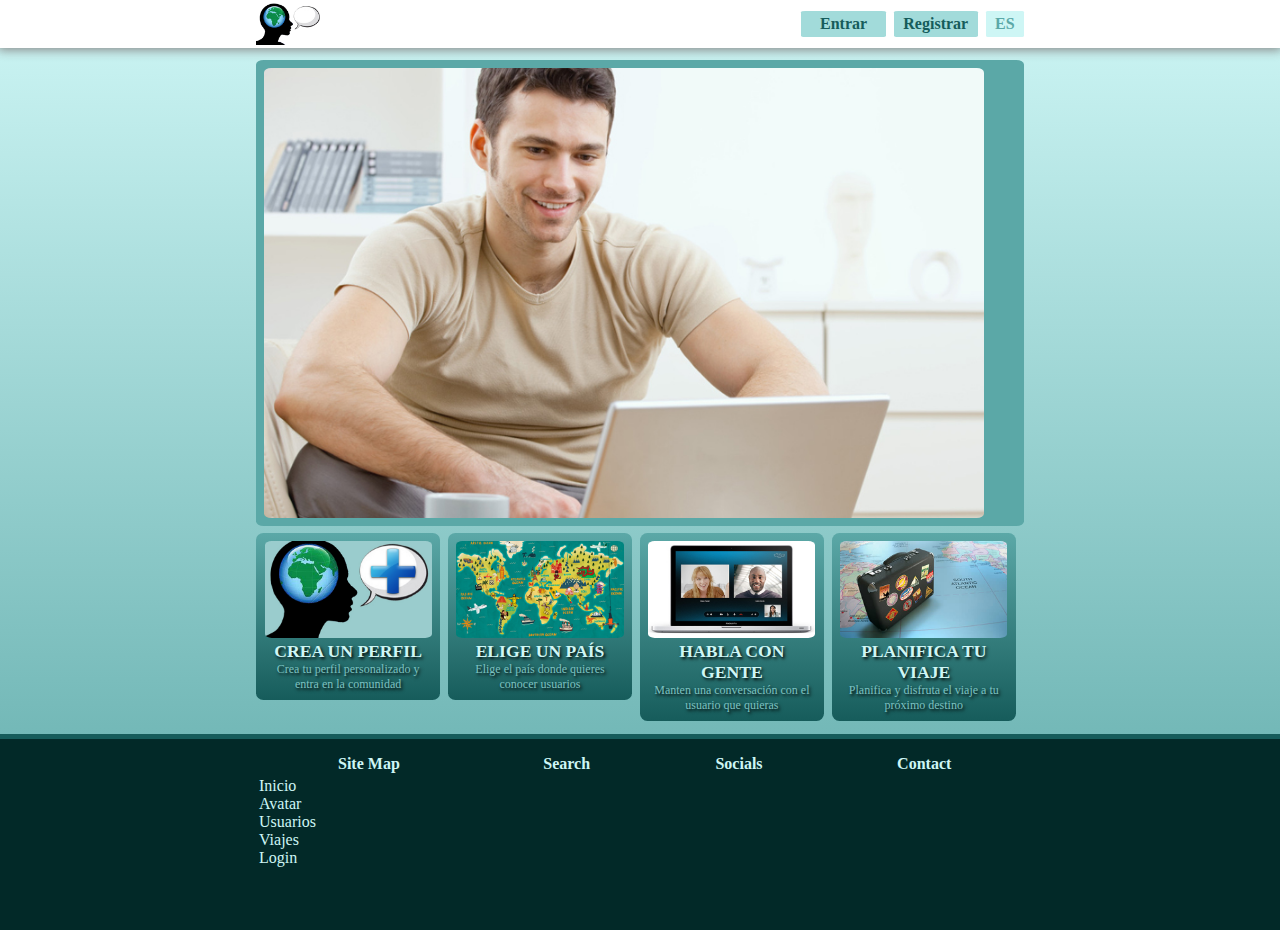
==== www/index.html @ 07888ff2 "colores mejoreados" ====
<html>
	<head>
		<!-- Título de la página -->
		<title>yakkety yak</title>
		
		<!-- Hoja de estilos general -->
		<link rel="stylesheet" type="text/css" href="css/general.css"/>	
		
		<!-- Caracteres especiales -->
		<meta http-equiv="content-type" content="text/html; charset=utf-8" />

	</head>
	
	<body>
		<!-- Totalidad del menu -->
		<div id="menu">
			<!-- Contenedor del menu -->
			<div id="menu_container">
			
				<!-- Imagen del logo -->
				<a href=""><img class="logo"src="img/logo.png"/></a>
				
				<!-- Botón para idioma -->
				<a href=""><div class="lan">ES</div></a>
				<!-- Botón para registrarse -->
				<a href=""><div class="login">Registrar</div></a>
				<!-- Botón para logearse -->
				<a href=""><div class="login">Entrar</div></a>				
				
			<!-- Cierre del Contenedor del menu -->	
			</div>
		<!-- Cierre de Totalidad del menu -->	
		</div>
		
		<!-- Contenedor principal -->
		<div id="container">
			
			<!-- Imagenes introductorias de la pagina -->
			<div id="intro">
				<img class="intro" src="img/intro.jpg" />
			</div>
						
			<!-- Opcion 1 -->
			<a href=""><div class="options">
				<img class="options" src="img/new.jpg">
							
				<span class="titulo">CREA UN PERFIL</span>
				<p>Crea tu perfil personalizado y entra en la comunidad</p>					
			<!-- Cierre de Opcion 1 -->
			</div></a>
			
			<!-- Opcion 2 -->	
				<a href=""><div class="options">
					<img class="options" src="img/map.jpg">
							
					<span class="titulo">ELIGE UN PAÍS</span>
					<p>Elige el país donde quieres conocer usuarios</p>
				<!-- Cierre de Opcion 2 -->			
				</div></a>
						
				<!-- Opcion 3 -->
				<a href=""><div class="options">
					<img class="options" src="img/talk.jpg">
							
					<span class="titulo">HABLA CON GENTE</span>
					<p>Manten una conversación con el usuario que quieras</p>	
									
				<!-- Cierre de Opcion 3 -->				
				</div></a>
						
				<!-- Opcion 4 -->
				<a href=""><div class="options1">
					<img class="options" src="img/travel.jpg">
							
					<span class="titulo">PLANIFICA TU VIAJE</span>
					<p>Planifica y disfruta el viaje a tu próximo destino</p>			
				<!-- Cierre de Opcion 4 -->				
				</div></a>
	
			
		</div>	
		
		<!-- Pie de la página -->
		<div id="footer">
			<!-- Contenedor del pie -->
			<div id="footer_container">
				<table>
					<tr>
						<th>Site Map</th>
						<th>Search</th>
						<th>Socials</th>
						<th>Contact</th>
					</tr>
					
					<tr>
						<td>
							Inicio</br>
							Avatar</br>
							Usuarios</br>
							Viajes</br>
							Login
						</td>
						
						
						<td></td>
						<td></td>
						<td></td>
					</tr>
					
					
				</table>
				
			<!-- Cierre del Contenedor del pie -->
			</div>
		<!-- Cierre del Pie de la página -->	
		</div>	
	</body>	
</html>
---- www/css/general.css ----
/* Estilos generales de todo el documento */
*{
	margin:0;
	font-family:cambria;
}

/* Estilo de parrafos */
p{
	color:7cc2c1;
	font-size:0.75em;
}

/* Importar la fuente */
@font-face {
	 font-family:"Cambria";
	 src:url("fonts/cambria.ttf");
	 src:url("fonts/cambria_bold.ttf");
}

/* Estilo del body */
body{				
	background: -webkit-linear-gradient(#CEF6F5,#5ba8a7);
}

/* --------- MENU ---------  */

/* Fondo menu */			
#menu{
	background-color:white;
	height:5%;
	-webkit-box-shadow: 0 0 10px 2px #888;
	padding-top: 0.2%;
}

/* Contenedor menu */
#menu_container{
	margin:0 auto;
	width:60%;
}

/* Logo */
img.logo{
	height:95%;
	float:left;
}

/* Botones para loguearse */
div.login,div.login:hover{
	width:10%;
	float:right;
	padding: 0.5% 0.5%;	
	margin-left:1%;
	margin-top:1.1%;
	text-align:center;
	font-weight:bold;
	-webkit-border-radius:5%;
}

div.login{
	color:165c5b;
	background-color:a2dbda;
}

div.login:hover{
	color:a2dbda;
	background-color:165c5b;
}

/* Boton para el idioma */
div.lan, div.lan:hover{
	width:4%;
	float:right;
	padding: 0.5% 0.5%;	
	margin-left:1%;
	margin-top:1.1%;
	text-align:center;
	font-weight:bold;
	-webkit-border-radius:5%;
	
}

div.lan{
	color:5ba8a7;
	background-color:cef6f5;
}

div.lan:hover{
	color:cef6f5;
	background-color:5ba8a7;
}

/* --------- CONTENEDOR PRINCIPAL ---------  */
	
#container{
	width:60%;
	height:auto;
	margin:0 auto;	
	padding:1% 1%;
	overflow:hidden;
}
	
/* Contenedor de la introduccion */	
#intro{
	margin:0 auto;
	background-color:#5ba8a7;
	height:auto;
	padding:1% 1%;
	-webkit-border-radius: 1%;
	border:1px solid 165c5b;
}

/* Imagen de la introduccion */	
img.intro{
	height:50%;
	-webkit-border-radius:1%;
	border:1px solid 165c5b;	
}

/* Opciones de la pagina */	
div.options, div.options1{
	float:left;	
	width:21.99%;
	margin-top:1%;
	padding: 1% 1%; 
	background: -webkit-linear-gradient(#5ba8a7,#165c5b);
	text-align:center;
	text-shadow: black 0.1em 0.1em 0.2em;
	border:1 solid 022928;
	-webkit-border-radius:4%;
}

div.options{
	margin-right:1%;
}

div.options1{
	margin-right:0%;
}

div.options:hover, div.options1:hover{
	box-shadow: 0 0 10px 022928;
}

/* Imagenes de opciones de la pagina */	
img.options{
	width:99%;
	margin-bottom:2%;
	-webkit-border-radius: 4%;
	border:1px solid 022928;

}

/* Titulos de opciones de la pagina */	
span.titulo{
	font-size:1.1em;
	color:cef6f5;
	font-weight:bold;
}

/* --------- PIE ---------  */

/* Pie completo */
#footer{
	background-color:022928;
	height:21.25%;
	clear:both;
	border-top:5px solid #165c5b;	
}

/* Contenedor del Pie */
#footer_container{
	margin:0 auto;
	padding-top:1%;
	width:60%;
}

table{	
	color:cef6f5;
	width:100%;
}
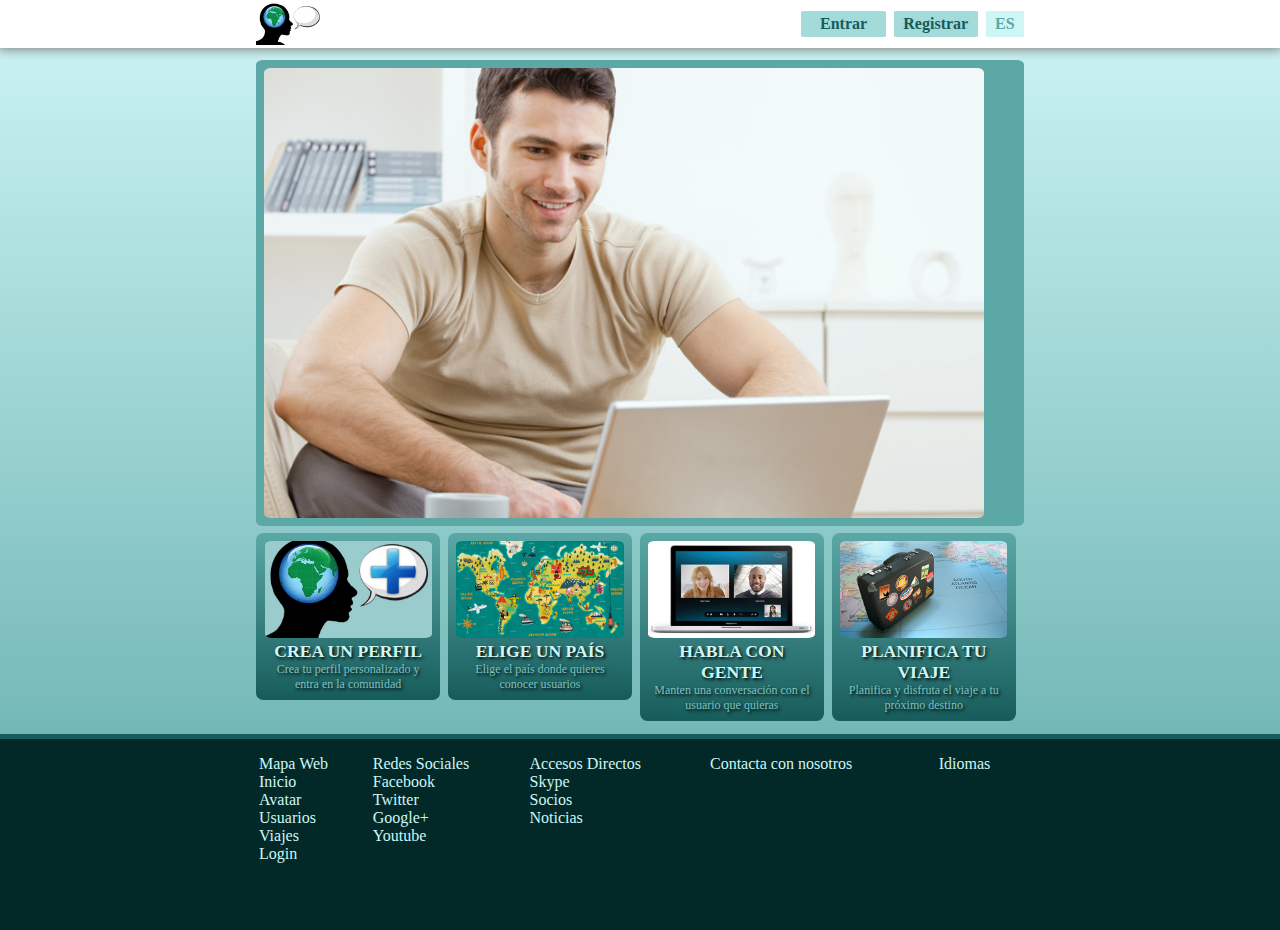
==== commit b3860b25: "pie 1.0" ====
--- a/www/index.html
+++ b/www/index.html
@@ -86,28 +86,38 @@
 			<div id="footer_container">
 				<table>
 					<tr>
-						<th>Site Map</th>
-						<th>Search</th>
-						<th>Socials</th>
-						<th>Contact</th>
-					</tr>
-					
-					<tr>
 						<td>
-							Inicio</br>
-							Avatar</br>
-							Usuarios</br>
-							Viajes</br>
-							Login
+							Mapa Web </br>
+							Inicio </br>
+							Avatar </br>
+							Usuarios </br>
+							Viajes </br>
+							Login 
 						</td>
 						
+						<td valign=top>
+							Redes Sociales </br>
+							Facebook </br>
+							Twitter </br>
+							Google+ </br>
+							Youtube
+						</td>
 						
-						<td></td>
-						<td></td>
-						<td></td>
+						<td valign=top>
+							Accesos Directos</br>
+							Skype</br>
+							Socios</br>
+							Noticias</br></br></br>
+						</td>
+						
+						<td valign=top>
+							Contacta con nosotros
+						</td>
+						
+						<td valign=top>
+							Idiomas
+						</td>
 					</tr>
-					
-					
 				</table>
 				
 			<!-- Cierre del Contenedor del pie -->
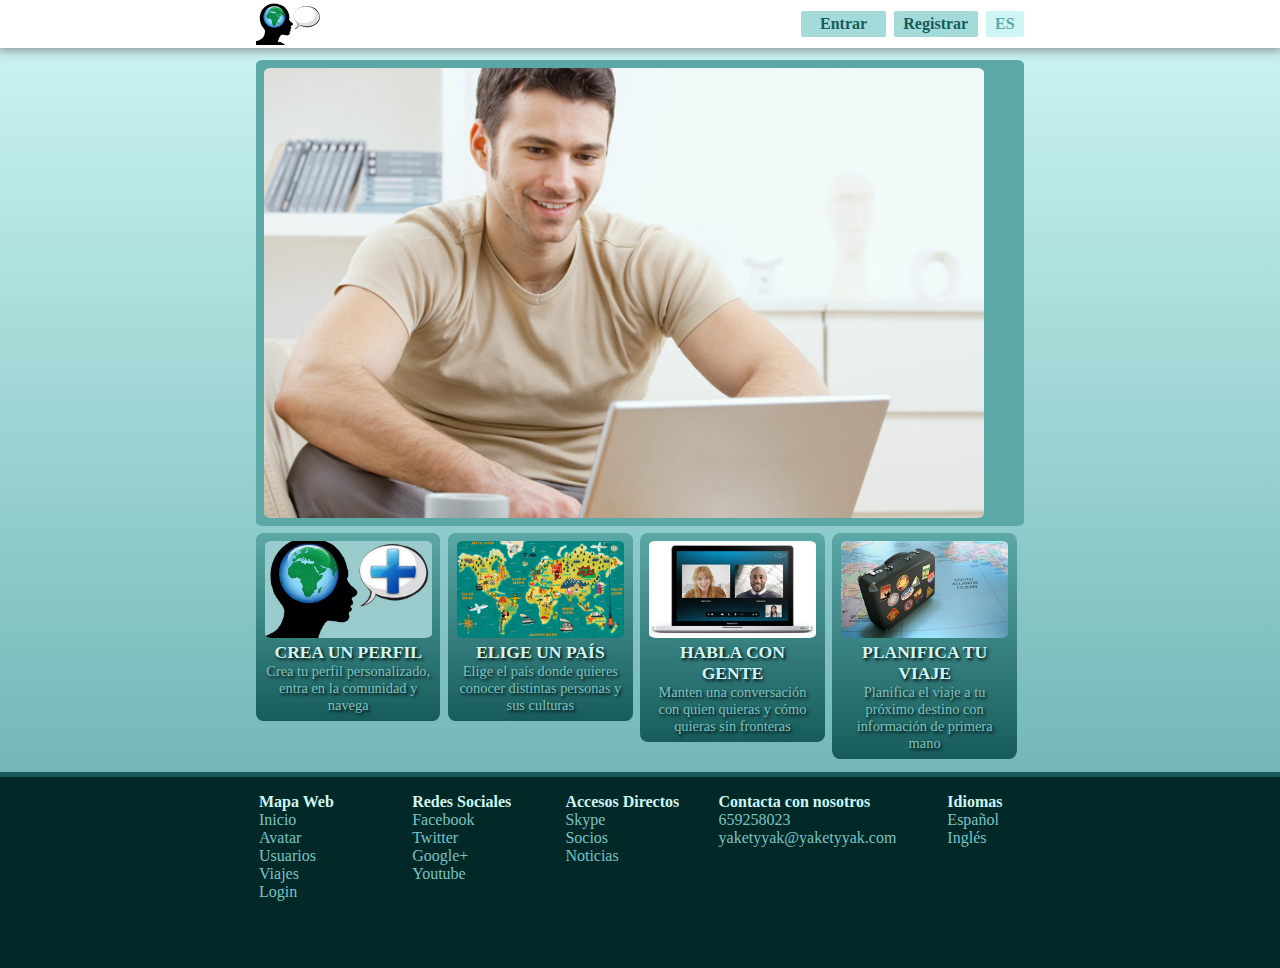
==== commit 68ba1d4f: "subido lo de inma" ====
--- a/www/index.html
+++ b/www/index.html
@@ -1,128 +1,118 @@
-<html>
-	<head>
-		<!-- Título de la página -->
-		<title>yakkety yak</title>
-		
-		<!-- Hoja de estilos general -->
-		<link rel="stylesheet" type="text/css" href="css/general.css"/>	
-		
-		<!-- Caracteres especiales -->
-		<meta http-equiv="content-type" content="text/html; charset=utf-8" />
-
-	</head>
-	
-	<body>
-		<!-- Totalidad del menu -->
-		<div id="menu">
-			<!-- Contenedor del menu -->
-			<div id="menu_container">
-			
-				<!-- Imagen del logo -->
-				<a href=""><img class="logo"src="img/logo.png"/></a>
-				
-				<!-- Botón para idioma -->
-				<a href=""><div class="lan">ES</div></a>
-				<!-- Botón para registrarse -->
-				<a href=""><div class="login">Registrar</div></a>
-				<!-- Botón para logearse -->
-				<a href=""><div class="login">Entrar</div></a>				
-				
-			<!-- Cierre del Contenedor del menu -->	
-			</div>
-		<!-- Cierre de Totalidad del menu -->	
-		</div>
-		
-		<!-- Contenedor principal -->
-		<div id="container">
-			
-			<!-- Imagenes introductorias de la pagina -->
-			<div id="intro">
-				<img class="intro" src="img/intro.jpg" />
-			</div>
-						
-			<!-- Opcion 1 -->
-			<a href=""><div class="options">
-				<img class="options" src="img/new.jpg">
-							
-				<span class="titulo">CREA UN PERFIL</span>
-				<p>Crea tu perfil personalizado y entra en la comunidad</p>					
-			<!-- Cierre de Opcion 1 -->
-			</div></a>
-			
-			<!-- Opcion 2 -->	
-				<a href=""><div class="options">
-					<img class="options" src="img/map.jpg">
-							
-					<span class="titulo">ELIGE UN PAÍS</span>
-					<p>Elige el país donde quieres conocer usuarios</p>
-				<!-- Cierre de Opcion 2 -->			
-				</div></a>
-						
-				<!-- Opcion 3 -->
-				<a href=""><div class="options">
-					<img class="options" src="img/talk.jpg">
-							
-					<span class="titulo">HABLA CON GENTE</span>
-					<p>Manten una conversación con el usuario que quieras</p>	
-									
-				<!-- Cierre de Opcion 3 -->				
-				</div></a>
-						
-				<!-- Opcion 4 -->
-				<a href=""><div class="options1">
-					<img class="options" src="img/travel.jpg">
-							
-					<span class="titulo">PLANIFICA TU VIAJE</span>
-					<p>Planifica y disfruta el viaje a tu próximo destino</p>			
-				<!-- Cierre de Opcion 4 -->				
-				</div></a>
-	
-			
-		</div>	
-		
-		<!-- Pie de la página -->
-		<div id="footer">
-			<!-- Contenedor del pie -->
-			<div id="footer_container">
-				<table>
-					<tr>
-						<td>
-							Mapa Web </br>
-							Inicio </br>
-							Avatar </br>
-							Usuarios </br>
-							Viajes </br>
-							Login 
-						</td>
-						
-						<td valign=top>
-							Redes Sociales </br>
-							Facebook </br>
-							Twitter </br>
-							Google+ </br>
-							Youtube
-						</td>
-						
-						<td valign=top>
-							Accesos Directos</br>
-							Skype</br>
-							Socios</br>
-							Noticias</br></br></br>
-						</td>
-						
-						<td valign=top>
-							Contacta con nosotros
-						</td>
-						
-						<td valign=top>
-							Idiomas
-						</td>
-					</tr>
-				</table>
-				
-			<!-- Cierre del Contenedor del pie -->
-			</div>
-		<!-- Cierre del Pie de la página -->	
-		</div>	
-	</body>	
+<html>
+	<head>
+		<!-- Título de la página -->
+		<title>yakkety yak</title>
+		
+		<!-- Hoja de estilos general -->
+		<link rel="stylesheet" type="text/css" href="css/general.css"/>	
+		
+		<!-- Caracteres especiales -->
+		<meta http-equiv="content-type" content="text/html; charset=utf-8" />
+
+	</head>
+	
+	<body>
+		<!-- Totalidad del menu -->
+		<div id="menu">
+			<!-- Contenedor del menu -->
+			<div id="menu_container">
+			
+				<!-- Imagen del logo -->
+				<a href=""><img class="logo"src="img/logo.png"/></a>
+				
+				<!-- Botón para idioma -->
+				<a href=""><div class="lan">ES</div></a>
+				<!-- Botón para registrarse -->
+				<a href=""><div class="login">Registrar</div></a>
+				<!-- Botón para logearse -->
+				<a href=""><div class="login">Entrar</div></a>				
+				
+			<!-- Cierre del Contenedor del menu -->	
+			</div>
+		<!-- Cierre de Totalidad del menu -->	
+		</div>
+		
+		<!-- Contenedor principal -->
+		<div id="container">
+			
+			<!-- Imagenes introductorias de la pagina -->
+			<div id="intro">
+				<img class="intro" src="img/intro.jpg" />
+			</div>
+						
+			<!-- Opcion 1 -->
+			<a href=""><div class="options">
+				<img class="options" src="img/new.jpg">
+							
+				<span class="titulo">CREA UN PERFIL</span>
+				<p>Crea tu perfil personalizado, entra en la comunidad y navega</p>					
+			<!-- Cierre de Opcion 1 -->
+			</div></a>
+			
+			<!-- Opcion 2 -->	
+				<a href=""><div class="options">
+					<img class="options" src="img/map.jpg">
+							
+					<span class="titulo">ELIGE UN PAÍS</span>
+					<p>Elige el país donde quieres conocer distintas personas y sus culturas</p>
+				<!-- Cierre de Opcion 2 -->			
+				</div></a>
+						
+				<!-- Opcion 3 -->
+				<a href=""><div class="options">
+					<img class="options" src="img/talk.jpg">
+							
+					<span class="titulo">HABLA CON GENTE</span>
+					<p>Manten una conversación con quien quieras y cómo quieras sin fronteras</p>	
+									
+				<!-- Cierre de Opcion 3 -->				
+				</div></a>
+						
+				<!-- Opcion 4 -->
+				<a href=""><div class="options1">
+					<img class="options" src="img/travel.jpg">
+							
+					<span class="titulo">PLANIFICA TU VIAJE</span>
+					<p>Planifica el viaje a tu próximo destino con información de primera mano</p>			
+				<!-- Cierre de Opcion 4 -->				
+				</div></a>
+	
+			
+		</div>	
+		
+		<!-- Pie de la página -->
+		<div id="footer">
+			<!-- Contenedor del pie -->
+			<div id="footer_container">
+				<table>
+					<tr>
+						<td><span class= "cabecera">Mapa Web</span></br>
+							Inicio</br>
+							Avatar</br>
+							Usuarios</br>
+							Viajes</br>
+							Login</td>
+						<td valign=top><span class="cabecera">Redes Sociales</span></br>
+							Facebook</br>
+							Twitter</br>
+							Google+</br>
+							Youtube</td>
+						<td valign=top><span class= "cabecera">Accesos Directos</span></br>
+							Skype</br>
+							Socios</br>
+							Noticias</br></br></br></td>
+						<td valign=top class="contact"><span class= "cabecera">Contacta con nosotros</span></br>
+							659258023</br>
+							yaketyyak@yaketyyak.com</td>
+						<td valign=top><span class= "cabecera">Idiomas</span></br>
+							Español</br>
+							Inglés</br></td>
+					</tr>
+				</table>
+				
+			<!-- Cierre del Contenedor del pie -->
+			</div>
+		<!-- Cierre del Pie de la página -->	
+		</div>	
+	</body>	
 </html>--- a/www/css/general.css
+++ b/www/css/general.css
@@ -1,181 +1,194 @@
-/* Estilos generales de todo el documento */
-*{
-	margin:0;
-	font-family:cambria;
-}
-
-/* Estilo de parrafos */
-p{
-	color:7cc2c1;
-	font-size:0.75em;
-}
-
-/* Importar la fuente */
-@font-face {
-	 font-family:"Cambria";
-	 src:url("fonts/cambria.ttf");
-	 src:url("fonts/cambria_bold.ttf");
-}
-
-/* Estilo del body */
-body{				
-	background: -webkit-linear-gradient(#CEF6F5,#5ba8a7);
-}
-
-/* --------- MENU ---------  */
-
-/* Fondo menu */			
-#menu{
-	background-color:white;
-	height:5%;
-	-webkit-box-shadow: 0 0 10px 2px #888;
-	padding-top: 0.2%;
-}
-
-/* Contenedor menu */
-#menu_container{
-	margin:0 auto;
-	width:60%;
-}
-
-/* Logo */
-img.logo{
-	height:95%;
-	float:left;
-}
-
-/* Botones para loguearse */
-div.login,div.login:hover{
-	width:10%;
-	float:right;
-	padding: 0.5% 0.5%;	
-	margin-left:1%;
-	margin-top:1.1%;
-	text-align:center;
-	font-weight:bold;
-	-webkit-border-radius:5%;
-}
-
-div.login{
-	color:165c5b;
-	background-color:a2dbda;
-}
-
-div.login:hover{
-	color:a2dbda;
-	background-color:165c5b;
-}
-
-/* Boton para el idioma */
-div.lan, div.lan:hover{
-	width:4%;
-	float:right;
-	padding: 0.5% 0.5%;	
-	margin-left:1%;
-	margin-top:1.1%;
-	text-align:center;
-	font-weight:bold;
-	-webkit-border-radius:5%;
-	
-}
-
-div.lan{
-	color:5ba8a7;
-	background-color:cef6f5;
-}
-
-div.lan:hover{
-	color:cef6f5;
-	background-color:5ba8a7;
-}
-
-/* --------- CONTENEDOR PRINCIPAL ---------  */
-	
-#container{
-	width:60%;
-	height:auto;
-	margin:0 auto;	
-	padding:1% 1%;
-	overflow:hidden;
-}
-	
-/* Contenedor de la introduccion */	
-#intro{
-	margin:0 auto;
-	background-color:#5ba8a7;
-	height:auto;
-	padding:1% 1%;
-	-webkit-border-radius: 1%;
-	border:1px solid 165c5b;
-}
-
-/* Imagen de la introduccion */	
-img.intro{
-	height:50%;
-	-webkit-border-radius:1%;
-	border:1px solid 165c5b;	
-}
-
-/* Opciones de la pagina */	
-div.options, div.options1{
-	float:left;	
-	width:21.99%;
-	margin-top:1%;
-	padding: 1% 1%; 
-	background: -webkit-linear-gradient(#5ba8a7,#165c5b);
-	text-align:center;
-	text-shadow: black 0.1em 0.1em 0.2em;
-	border:1 solid 022928;
-	-webkit-border-radius:4%;
-}
-
-div.options{
-	margin-right:1%;
-}
-
-div.options1{
-	margin-right:0%;
-}
-
-div.options:hover, div.options1:hover{
-	box-shadow: 0 0 10px 022928;
-}
-
-/* Imagenes de opciones de la pagina */	
-img.options{
-	width:99%;
-	margin-bottom:2%;
-	-webkit-border-radius: 4%;
-	border:1px solid 022928;
-
-}
-
-/* Titulos de opciones de la pagina */	
-span.titulo{
-	font-size:1.1em;
-	color:cef6f5;
-	font-weight:bold;
-}
-
-/* --------- PIE ---------  */
-
-/* Pie completo */
-#footer{
-	background-color:022928;
-	height:21.25%;
-	clear:both;
-	border-top:5px solid #165c5b;	
-}
-
-/* Contenedor del Pie */
-#footer_container{
-	margin:0 auto;
-	padding-top:1%;
-	width:60%;
-}
-
-table{	
-	color:cef6f5;
-	width:100%;
-}
-
+/* Estilos generales de todo el documento */
+*{
+	margin:0;
+	font-family:cambria;
+}
+
+/* Estilo de parrafos */
+p{
+	color:7cc2c1;
+	font-size:0.9em;
+}
+
+/* Importar la fuente */
+@font-face {
+	 font-family:"Cambria";
+	 src:url("fonts/cambria.ttf");
+	 src:url("fonts/cambria_bold.ttf");
+}
+
+/* Estilo del body */
+body{				
+	background: -webkit-linear-gradient(#CEF6F5,#5ba8a7);
+}
+
+/* --------- MENU ---------  */
+
+/* Fondo menu */			
+#menu{
+	background-color:white;
+	height:5%;
+	-webkit-box-shadow: 0 0 10px 2px #888;
+	padding-top: 0.2%;
+}
+
+/* Contenedor menu */
+#menu_container{
+	margin:0 auto;
+	width:60%;
+}
+
+/* Logo */
+img.logo{
+	height:95%;
+	float:left;
+}
+
+/* Botones para loguearse */
+div.login,div.login:hover{
+	width:10%;
+	float:right;
+	padding: 0.5% 0.5%;	
+	margin-left:1%;
+	margin-top:1.1%;
+	text-align:center;
+	font-weight:bold;
+	-webkit-border-radius:5%;
+}
+
+div.login{
+	color:165c5b;
+	background-color:a2dbda;
+}
+
+div.login:hover{
+	color:a2dbda;
+	background-color:165c5b;
+}
+
+/* Boton para el idioma */
+div.lan, div.lan:hover{
+	width:4%;
+	float:right;
+	padding: 0.5% 0.5%;	
+	margin-left:1%;
+	margin-top:1.1%;
+	text-align:center;
+	font-weight:bold;
+	-webkit-border-radius:5%;
+	
+}
+
+div.lan{
+	color:5ba8a7;
+	background-color:cef6f5;
+}
+
+div.lan:hover{
+	color:cef6f5;
+	background-color:5ba8a7;
+}
+
+/* --------- CONTENEDOR PRINCIPAL ---------  */
+	
+#container{
+	width:60%;
+	height:auto;
+	margin:0 auto;	
+	padding:1% 1%;
+	overflow:hidden;
+}
+	
+/* Contenedor de la introduccion */	
+#intro{
+	margin:0 auto;
+	background-color:#5ba8a7;
+	height:auto;
+	padding:1% 1%;
+	-webkit-border-radius: 1%;
+	border:1px solid 165c5b;
+}
+
+/* Imagen de la introduccion */	
+img.intro{
+	height:50%;
+	-webkit-border-radius:1%;
+	border:1px solid 165c5b;	
+}
+
+/* Opciones de la pagina */	
+div.options, div.options1{
+	float:left;	
+	/* width:21.95%; */
+	width:22.02%;
+	margin-top:1%;
+	padding: 1% 1%; 
+	background: -webkit-linear-gradient(#5ba8a7,#165c5b);
+	text-align:center;
+	text-shadow: black 0.1em 0.1em 0.2em;
+	border:1 solid 022928;
+	-webkit-border-radius:4%;
+}
+
+div.options{
+	margin-right:1%;
+}
+
+div.options1{
+	margin-right:0%;
+}
+
+div.options:hover, div.options1:hover{
+	box-shadow: 0 0 10px 022928;
+}
+
+/* Imagenes de opciones de la pagina */	
+img.options{
+	width:99%;
+	margin-bottom:2%;
+	-webkit-border-radius: 4%;
+	border:1px solid 022928;
+
+}
+
+/* Titulos de opciones de la pagina */	
+span.titulo{
+	font-size:1.1em;
+	color:cef6f5;
+	font-weight:bold;
+}
+
+/* --------- PIE ---------  */
+
+/* Pie completo */
+#footer{
+	background-color:022928;
+	height:21.25%;
+	clear:both;
+	border-top:5px solid #165c5b;	
+}
+
+/* Contenedor del Pie */
+#footer_container{
+	margin:0 auto;
+	padding-top:1%;
+	width:60%;
+}
+
+span.cabecera{
+	color:cef6f5;
+	font-weight:bold;
+}
+
+table{	
+	color:7cc2c1;
+	width:100%;
+}
+
+td{
+	width:20%;
+}
+
+td.contact{
+	width:30%;
+}
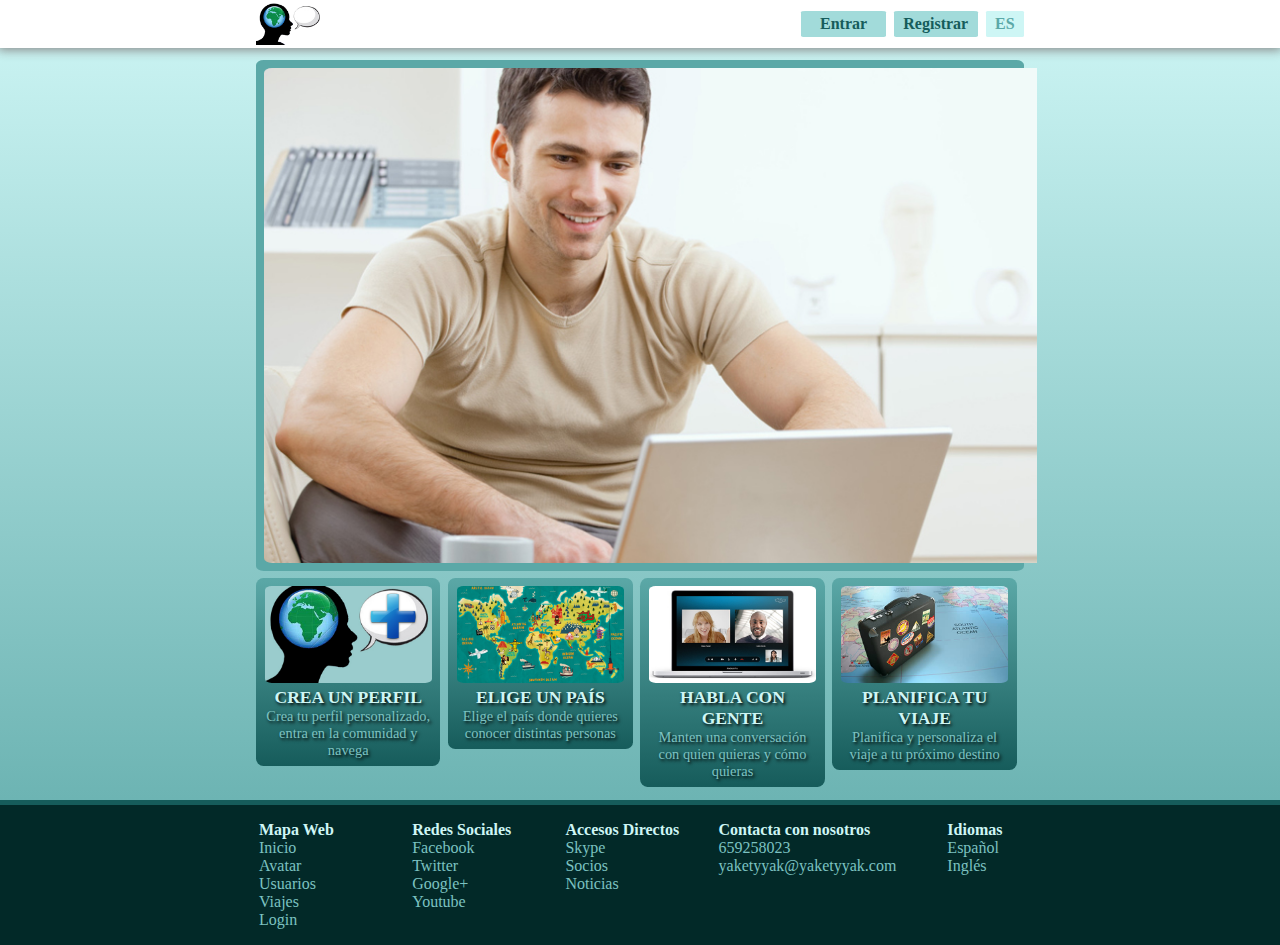
==== commit d1c451b8: "actualizacion" ====
--- a/www/index.html
+++ b/www/index.html
@@ -54,7 +54,7 @@
 					<img class="options" src="img/map.jpg">
 							
 					<span class="titulo">ELIGE UN PAÍS</span>
-					<p>Elige el país donde quieres conocer distintas personas y sus culturas</p>
+					<p>Elige el país donde quieres conocer distintas personas</p>
 				<!-- Cierre de Opcion 2 -->			
 				</div></a>
 						
@@ -63,7 +63,7 @@
 					<img class="options" src="img/talk.jpg">
 							
 					<span class="titulo">HABLA CON GENTE</span>
-					<p>Manten una conversación con quien quieras y cómo quieras sin fronteras</p>	
+					<p>Manten una conversación con quien quieras y cómo quieras</p>	
 									
 				<!-- Cierre de Opcion 3 -->				
 				</div></a>
@@ -73,7 +73,7 @@
 					<img class="options" src="img/travel.jpg">
 							
 					<span class="titulo">PLANIFICA TU VIAJE</span>
-					<p>Planifica el viaje a tu próximo destino con información de primera mano</p>			
+					<p>Planifica y personaliza el viaje a tu próximo destino </p>			
 				<!-- Cierre de Opcion 4 -->				
 				</div></a>
 	
--- a/www/css/general.css
+++ b/www/css/general.css
@@ -111,7 +111,7 @@
 
 /* Imagen de la introduccion */	
 img.intro{
-	height:50%;
+	height:55%;
 	-webkit-border-radius:1%;
 	border:1px solid 165c5b;	
 }
@@ -163,7 +163,7 @@
 /* Pie completo */
 #footer{
 	background-color:022928;
-	height:21.25%;
+	padding-bottom:1%;
 	clear:both;
 	border-top:5px solid #165c5b;	
 }
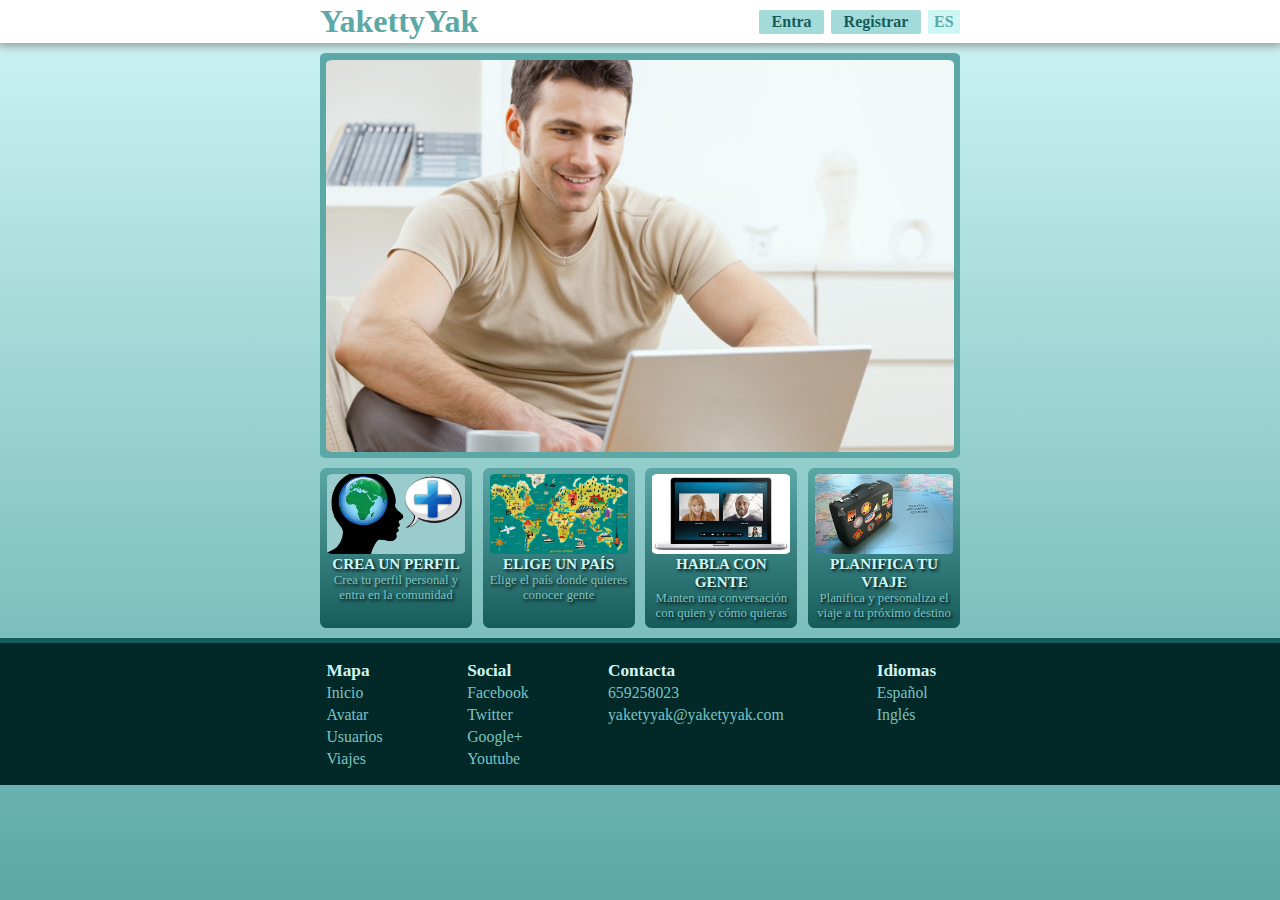
==== commit 70aa730e: "responsive mode" ====
--- a/www/index.html
+++ b/www/index.html
@@ -9,26 +9,39 @@
 		<!-- Caracteres especiales -->
 		<meta http-equiv="content-type" content="text/html; charset=utf-8" />
 
+		<!-- Adaptacion para moviles especiales -->
+		<meta name="viewport" content="width=device-width, minimum-scale=1.0, maximum-scale=1.0" />
+
+     
 	</head>
 	
 	<body>
 		<!-- Totalidad del menu -->
-		<div id="menu">
+		<div id="menu">	
+			
 			<!-- Contenedor del menu -->
-			<div id="menu_container">
-			
+			<div class="menu-container">
+
 				<!-- Imagen del logo -->
-				<a href=""><img class="logo"src="img/logo.png"/></a>
-				
-				<!-- Botón para idioma -->
-				<a href=""><div class="lan">ES</div></a>
-				<!-- Botón para registrarse -->
-				<a href=""><div class="login">Registrar</div></a>
-				<!-- Botón para logearse -->
-				<a href=""><div class="login">Entrar</div></a>				
-				
-			<!-- Cierre del Contenedor del menu -->	
-			</div>
+				<div class="logo_container"><span class="logo">YakettyYak</span></div>
+				<!-- <a href=""><img class="logo"src="img/logo.png"/></a> -->
+
+				<!-- Navegador -->	
+				<div class="login-item">Entra</div>
+			 	<div class="login-item reg">Registrar</div>
+			  	<div class="lan-item">ES</div>
+
+			<!-- Cierre Contenedor del menu -->		
+			</div>	
+
+			<!-- menu movil -->
+			<div class="menu-movil">
+				<img class="menu_movil"src="img/icons/home.png"/>
+				<img class="menu_movil"src="img/icons/search.png"/>
+				<img class="menu_movil"src="img/icons/user.png"/>
+			<!-- Cierre menu del movil -->		
+			</div>	
+
 		<!-- Cierre de Totalidad del menu -->	
 		</div>
 		
@@ -36,82 +49,84 @@
 		<div id="container">
 			
 			<!-- Imagenes introductorias de la pagina -->
-			<div id="intro">
+			<div id="intro">				
 				<img class="intro" src="img/intro.jpg" />
-			</div>
-						
-			<!-- Opcion 1 -->
-			<a href=""><div class="options">
-				<img class="options" src="img/new.jpg">
-							
-				<span class="titulo">CREA UN PERFIL</span>
-				<p>Crea tu perfil personalizado, entra en la comunidad y navega</p>					
-			<!-- Cierre de Opcion 1 -->
-			</div></a>
+			</div>			
 			
-			<!-- Opcion 2 -->	
-				<a href=""><div class="options">
+			<div class="options-container">
+				<div class="flex-item 1">					
+					<img class="options" src="img/new.jpg">
+								
+					<span class="titulo">CREA UN PERFIL</span>
+					<p>Crea tu perfil personal y entra en la comunidad</p>						
+				</div>
+					  
+				<div class="flex-item">
 					<img class="options" src="img/map.jpg">
 							
 					<span class="titulo">ELIGE UN PAÍS</span>
-					<p>Elige el país donde quieres conocer distintas personas</p>
-				<!-- Cierre de Opcion 2 -->			
-				</div></a>
-						
-				<!-- Opcion 3 -->
-				<a href=""><div class="options">
+					<p>Elige el país donde quieres conocer gente</p>		
+				</div>
+					
+				<div class="flex-item 1">
 					<img class="options" src="img/talk.jpg">
 							
 					<span class="titulo">HABLA CON GENTE</span>
-					<p>Manten una conversación con quien quieras y cómo quieras</p>	
-									
-				<!-- Cierre de Opcion 3 -->				
-				</div></a>
-						
-				<!-- Opcion 4 -->
-				<a href=""><div class="options1">
+					<p>Manten una conversación con quien y cómo quieras</p>		
+				</div>
+					
+				<div class="flex-item">
 					<img class="options" src="img/travel.jpg">
 							
 					<span class="titulo">PLANIFICA TU VIAJE</span>
-					<p>Planifica y personaliza el viaje a tu próximo destino </p>			
-				<!-- Cierre de Opcion 4 -->				
-				</div></a>
-	
-			
+					<p>Planifica y personaliza el viaje a tu próximo destino </p>		
+				</div>
+			</div>				
 		</div>	
 		
 		<!-- Pie de la página -->
 		<div id="footer">
 			<!-- Contenedor del pie -->
-			<div id="footer_container">
-				<table>
-					<tr>
-						<td><span class= "cabecera">Mapa Web</span></br>
-							Inicio</br>
-							Avatar</br>
-							Usuarios</br>
-							Viajes</br>
-							Login</td>
-						<td valign=top><span class="cabecera">Redes Sociales</span></br>
-							Facebook</br>
-							Twitter</br>
-							Google+</br>
-							Youtube</td>
-						<td valign=top><span class= "cabecera">Accesos Directos</span></br>
-							Skype</br>
-							Socios</br>
-							Noticias</br></br></br></td>
-						<td valign=top class="contact"><span class= "cabecera">Contacta con nosotros</span></br>
-							659258023</br>
-							yaketyyak@yaketyyak.com</td>
-						<td valign=top><span class= "cabecera">Idiomas</span></br>
-							Español</br>
-							Inglés</br></td>
-					</tr>
-				</table>
+			<ul class="foot-container">
+				<li class="foot-item">					
+					<span class= "cabecera">Mapa</span></br>
+					<span class= "list">Inicio</span></br>
+					<span class= "list">Avatar</span></br>
+					<span class= "list">Usuarios</span></br>
+					<span class= "list">Viajes</span></br>					
+				</li>
 				
-			<!-- Cierre del Contenedor del pie -->
+				<li class="foot-item">					
+					<span class="cabecera">Social</span></br>
+					<span class= "list">Facebook</span></br>
+					<span class= "list">Twitter</span></br>
+					<span class= "list">Google+</span></br>
+					<span class= "list">Youtube</span>				
+				</li>				
+							
+				<li class="foot-item f1">					
+					<span class= "cabecera">Contacta</span></br>
+					<span class= "list">659258023</span></br>
+					<span class= "list">yaketyyak@yaketyyak.com</span>			
+				</li>
+				
+				<li class="foot-item">					
+					<span class= "cabecera">Idiomas</span></br>
+					<span class= "list">Español</span></br>
+					<span class= "list">Inglés</span>			
+				</li>				
+			</ul>
+
+			<!-- foot movil -->
+			<div class="foot-movil">
+				<img class="foot_movil"src="img/icons/email.png"/>
+				<img class="foot_movil"src="img/icons/facebook.png"/>
+				<img class="foot_movil"src="img/icons/g+.png"/>
+				<img class="foot_movil"src="img/icons/twitter.png"/>
+			<!-- Cierre foot del movil -->		
 			</div>
+				
+			
 		<!-- Cierre del Pie de la página -->	
 		</div>	
 	</body>	
--- a/www/css/general.css
+++ b/www/css/general.css
@@ -1,4 +1,4 @@
-/* Estilos generales de todo el documento */
+ /* Estilos generales de todo el documento */
 *{
 	margin:0;
 	font-family:cambria;
@@ -7,7 +7,15 @@
 /* Estilo de parrafos */
 p{
 	color:7cc2c1;
-	font-size:0.9em;
+	font-size:80%;
+	display: flex;
+	display: -webkit-flex;
+  	flex-flow: row;
+	-webkit-flex-flow: row;
+
+ 	 -webkit-align-items: center; 
+  	align-items: center; 
+
 }
 
 /* Importar la fuente */
@@ -17,135 +25,177 @@
 	 src:url("fonts/cambria_bold.ttf");
 }
 
+a{
+	text-decoration:none;
+}
+
 /* Estilo del body */
 body{				
 	background: -webkit-linear-gradient(#CEF6F5,#5ba8a7);
 }
 
+
 /* --------- MENU ---------  */
 
 /* Fondo menu */			
 #menu{
 	background-color:white;
-	height:5%;
 	-webkit-box-shadow: 0 0 10px 2px #888;
-	padding-top: 0.2%;
 }
 
 /* Contenedor menu */
-#menu_container{
+.menu-container{
 	margin:0 auto;
-	width:60%;
+	width:50%;
+	padding: 0.25% 0;
+
+	display: flex;
+	display: -webkit-flex;
+  	flex-flow: row;
+	-webkit-flex-flow: row;
+
+ 	 -webkit-align-items: center; 
+  	align-items: center; 
+ 	
+	-webkit-justify-content: flex-end; 
+  	justify-content: flex-end; 
+}
+
+.logo_container{
+
+	width:80%;
+	display: flex;
+	display: -webkit-flex;
+  	flex-flow: row;
+	-webkit-flex-flow: row;
+
+ 	 -webkit-align-items: center; 
+  	align-items: center;  	
+	-webkit-justify-content: flex-start; 
+  	justify-content: flex-start;
 }
 
 /* Logo */
+span.logo{
+	font-size:200%;
+	font-weight:bold;
+	color:5ba8a7;
+	position: relative;
+
+}
+
 img.logo{
 	height:95%;
 	float:left;
 }
 
-/* Botones para loguearse */
-div.login,div.login:hover{
-	width:10%;
-	float:right;
-	padding: 0.5% 0.5%;	
+.login-item, .lan-item{
+	
 	margin-left:1%;
-	margin-top:1.1%;
 	text-align:center;
 	font-weight:bold;
 	-webkit-border-radius:5%;
 }
 
-div.login{
+.login-item{
+	max-width:23%;
+	padding:0.5% 2%;
 	color:165c5b;
 	background-color:a2dbda;
 }
 
-div.login:hover{
+.lan-item{
+	max-width:10%;
+	padding:0.5% 1%;
+	color:5ba8a7;
+	background-color:cef6f5;
+}
+
+.login-item:hover{
 	color:a2dbda;
 	background-color:165c5b;
 }
 
-/* Boton para el idioma */
-div.lan, div.lan:hover{
-	width:4%;
-	float:right;
-	padding: 0.5% 0.5%;	
-	margin-left:1%;
-	margin-top:1.1%;
-	text-align:center;
-	font-weight:bold;
-	-webkit-border-radius:5%;
-	
-}
-
-div.lan{
-	color:5ba8a7;
-	background-color:cef6f5;
-}
-
-div.lan:hover{
+.lan-item:hover{
 	color:cef6f5;
 	background-color:5ba8a7;
 }
 
+.menu-movil{
+	display: none;
+}
+
 /* --------- CONTENEDOR PRINCIPAL ---------  */
 	
-#container{
-	width:60%;
+#container{	
+	width:50%;
 	height:auto;
 	margin:0 auto;	
-	padding:1% 1%;
+	padding:10;
 	overflow:hidden;
 }
 	
 /* Contenedor de la introduccion */	
 #intro{
+	display: -webkit-flex;
+    display: flex;
+	-webkit-flex-flow: row;
+    flex-flow: row;
+	
 	margin:0 auto;
-	background-color:#5ba8a7;
-	height:auto;
-	padding:1% 1%;
+	background-color:#5ba8a7;	
+	padding:1%;
 	-webkit-border-radius: 1%;
 	border:1px solid 165c5b;
 }
 
 /* Imagen de la introduccion */	
 img.intro{
-	height:55%;
+	max-width:100%;
+	height:auto;
 	-webkit-border-radius:1%;
 	border:1px solid 165c5b;	
 }
 
-/* Opciones de la pagina */	
-div.options, div.options1{
-	float:left;	
-	/* width:21.95%; */
-	width:22.02%;
-	margin-top:1%;
-	padding: 1% 1%; 
+
+/* Contenedor de la introduccion */	
+.options-container {
+	margin:0;
+	padding:0;
+			
+	display: -webkit-flex;
+	display: flex;
+	-webkit-flex-wrap: row;
+	flex-wrap: row;
+	-webkit-justify-content: space-between; 
+	justify-content: space-between; 
+}
+
+.flex-item {
+	width: 47%;
+	height: auto;
+	margin-top:1.5%;
+	padding: 1%;	
+	border:1 solid 022928;
+	-webkit-border-radius:2%;
 	background: -webkit-linear-gradient(#5ba8a7,#165c5b);
+	text-shadow: black 0.1em 0.1em 0.2em;
 	text-align:center;
-	text-shadow: black 0.1em 0.1em 0.2em;
-	border:1 solid 022928;
-	-webkit-border-radius:4%;
-}
-
-div.options{
-	margin-right:1%;
-}
-
-div.options1{
-	margin-right:0%;
-}
-
-div.options:hover, div.options1:hover{
-	box-shadow: 0 0 10px 022928;
+}
+
+.1{
+	margin-right:3%;
+}
+
+.flex-item:hover{
+	-webkit-box-shadow: 0 0 10px #022928;
 }
 
 /* Imagenes de opciones de la pagina */	
 img.options{
 	width:99%;
-	margin-bottom:2%;
+	height:auto;
+	margin-bottom:6%;
 	-webkit-border-radius: 4%;
 	border:1px solid 022928;
 
@@ -153,42 +203,277 @@
 
 /* Titulos de opciones de la pagina */	
 span.titulo{
-	font-size:1.1em;
+	font-size:90%;
 	color:cef6f5;
 	font-weight:bold;
 }
 
+span.list{
+	font-size:82.5%;
+}
+
 /* --------- PIE ---------  */
 
 /* Pie completo */
 #footer{
+	clear:both;
 	background-color:022928;
-	padding-bottom:1%;
-	clear:both;
+	padding-bottom:10;	
 	border-top:5px solid #165c5b;	
 }
 
 /* Contenedor del Pie */
-#footer_container{
+.foot-container {
+	width:50%;
 	margin:0 auto;
-	padding-top:1%;
-	width:60%;
+	padding:0;
+	list-style: none;			
+	display: -webkit-flex;
+	display: flex;
+	-webkit-flex-wrap: row;
+	flex-wrap: row;	
+}
+
+.foot-item {
+	min-width: 20%;	
+	margin-top:1.5%;
+	padding: 1%;	
+	-webkit-border-radius:4%;	
+	color:7cc2c1;
+	font-size:120%;
+}
+
+.f1{
+	min-width: 40%;
+	font-size:120%;
 }
 
 span.cabecera{
 	color:cef6f5;
 	font-weight:bold;
-}
-
-table{	
-	color:7cc2c1;
-	width:100%;
-}
-
-td{
-	width:20%;
-}
-
-td.contact{
-	width:30%;
-}
+	font-size:90%;
+}
+
+.foot-movil{
+	display: none;
+}
+
+
+
+
+
+
+
+
+
+
+/*  ----------------- JQUERY PARA TAMAÑO MEDIO ----------------- */	
+@media(min-width: 1024px) {
+
+		.options-container{
+			-webkit-flex-wrap: row;
+			flex-wrap: row;			 
+		}
+
+		.flex-item {
+			max-width: 21.75%;	
+			margin-top:1.5%;
+			padding: 1%;	
+			-webkit-border-radius:4%;		
+		}
+		
+		.1{
+			margin-right:3%;
+		}
+
+		/* Imagenes de opciones de la pagina */	
+		img.options{
+			max-width:99.25%;
+			margin-bottom:1%;
+		}
+
+		/* Titulos de opciones de la pagina */	
+		span.titulo{
+			font-size:95%;
+		}
+
+		p{
+			font-size:80%;
+		}			
+}
+
+
+
+
+
+
+
+/*  ----------------- JQUERY PARA TAMAÑO PEQUEÑO ----------------- */	
+@media (max-width: 1024px) and (min-width: 480px) {
+
+		span.logo{
+			font-size:175%;
+			
+		}
+
+		.login-item{
+			min-width: 15%;
+			font-size: 90%;
+		}
+
+		.lan-item{
+			min-width: 3%;
+			font-size: 90%;
+		}
+
+		.options-container {
+			-webkit-flex-wrap: wrap;
+			flex-wrap: wrap;			 
+		}
+
+		.flex-item {
+			max-width: 47%;
+			margin-top:1.5%;
+			padding: 1%;
+			-webkit-border-radius:2%;
+		}
+
+		.1{
+			margin-right:3%;
+		}
+
+		/* Imagenes de opciones de la pagina */	
+		img.options{
+			max-width:99.25%;
+			margin-bottom:1%;
+		}
+
+		/* Titulos de opciones de la pagina */	
+		span.titulo{
+			font-size:125%;
+		}
+
+		p{
+			display:none;
+		}
+
+		.foot-item {
+			min-width: 20%;	
+			font-size: 80%;
+
+		}
+
+		.f1{
+			min-width: 40%;
+		}
+}
+
+@media (max-width: 725px) and (min-width: 480px) {
+	.reg{
+		display: none;
+	}
+
+	span.list{
+		display: none;
+	}
+
+	.f1{
+			min-width: 30%;	
+	}
+
+
+}
+
+
+
+
+
+
+
+/*  ----------------- JQUERY PARA MOVILES ----------------- */	
+@media  (max-width: 480px) and (orientation: portrait) {
+
+		/* ELEMENTOS QUE DESAPARECEN.. */
+		/* ..del menu*/
+		.logo_container, .login-item, .lan-item {
+			display: none;
+		}
+
+		#intro, p{
+			display: none;
+		}
+
+		.foot-container {
+			display: none;
+		}
+
+		/* ELEMENTOS QUE CAMBIAN */
+
+		.menu-movil{
+			display:block;
+			width: 80%;
+			margin:0 auto;
+			padding: 2% 0;
+
+			display: -webkit-flex;
+			display: flex;
+			-webkit-flex-wrap: row;
+			flex-wrap: row;
+			-webkit-justify-content: space-between; 
+			justify-content: space-between;
+		}
+
+		img.menu_movil{
+			width:15%;
+		}
+
+		#container{
+			width: 90%;
+		}
+
+		.options-container {
+			-webkit-flex-direction: column; 
+  			flex-direction: column; 
+
+		}
+
+		.flex-item {	
+			min-width:95%;	
+			padding: 2%;
+			margin-bottom: 2%;
+			-webkit-border-radius:2%;
+
+		}
+		
+
+		/* Imagenes de opciones de la pagina */	
+		img.options{
+			width: 99%;
+		}
+
+		/* Titulos de opciones de la pagina */	
+		span.titulo{
+			-webkit-justify-content: flex-end; 
+  			justify-content: flex-end; 
+
+			font-size:200%;
+		}
+
+		.foot-movil{
+			width: 90%;
+			margin:0 auto;			
+
+			display: -webkit-flex;
+			display: flex;
+			-webkit-flex-wrap: row;
+			flex-wrap: row; 
+			-webkit-justify-content: space-between; 
+			justify-content: space-between;
+		}
+
+		img.foot_movil{
+			width:15%;
+			margin-top: 2.5%;
+		}
+
+}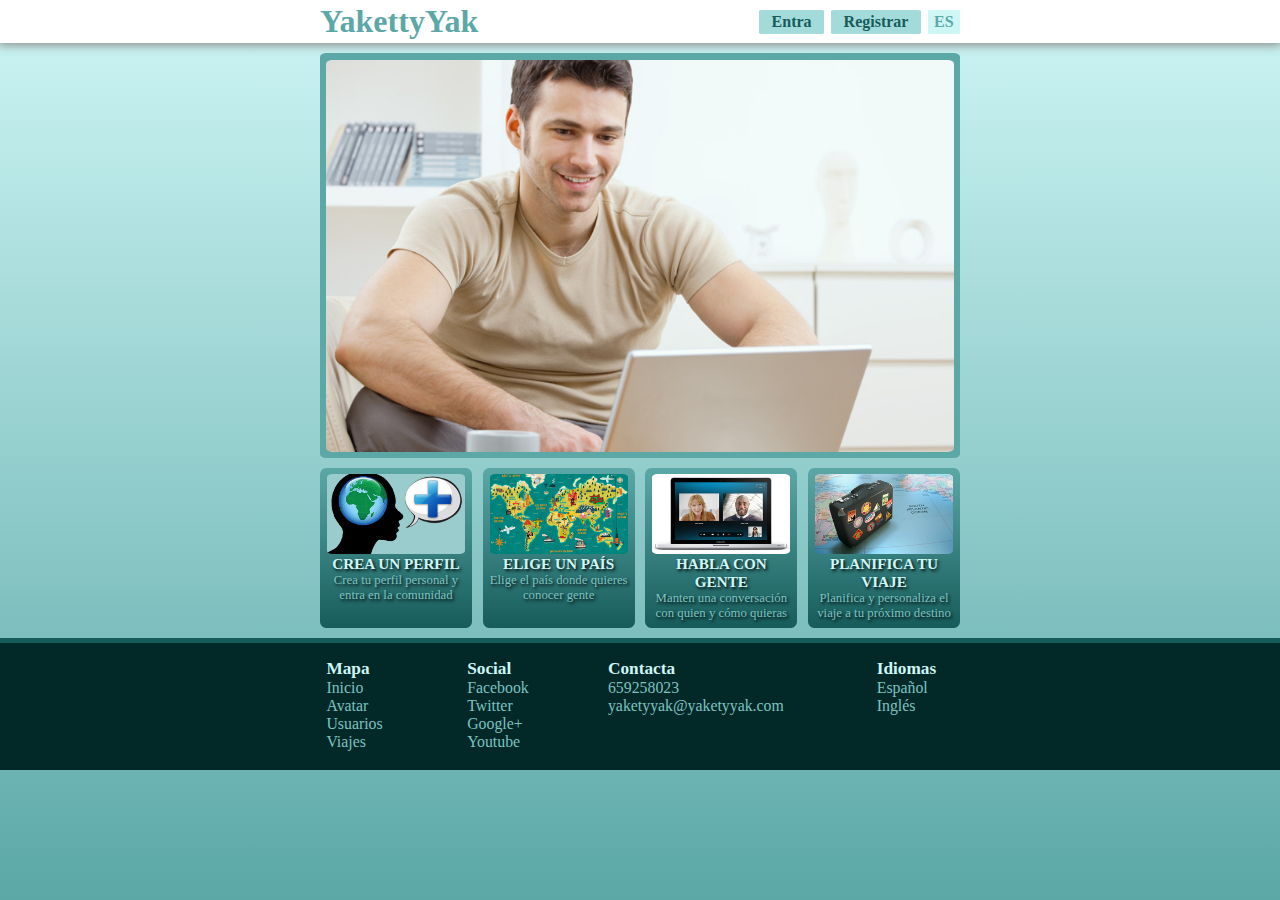
==== commit 8e8ae8df: "nuevas etiquetas css3" ====
--- a/www/index.html
+++ b/www/index.html
@@ -7,127 +7,120 @@
 		<link rel="stylesheet" type="text/css" href="css/general.css"/>	
 		
 		<!-- Caracteres especiales -->
-		<meta http-equiv="content-type" content="text/html; charset=utf-8" />
-
-		<!-- Adaptacion para moviles especiales -->
-		<meta name="viewport" content="width=device-width, minimum-scale=1.0, maximum-scale=1.0" />
-
-     
+		<meta charset="utf-8" />
+		
+		<!-- Idioma español -->
+		<html lang="es">
 	</head>
 	
 	<body>
 		<!-- Totalidad del menu -->
-		<div id="menu">	
+		<header class="menu">	
 			
 			<!-- Contenedor del menu -->
-			<div class="menu-container">
-
+			<header class="menu-container">
 				<!-- Imagen del logo -->
-				<div class="logo_container"><span class="logo">YakettyYak</span></div>
-				<!-- <a href=""><img class="logo"src="img/logo.png"/></a> -->
+				<nav class="logo_container"><span class="logo">YakettyYak</span></nav>				
 
 				<!-- Navegador -->	
-				<div class="login-item">Entra</div>
-			 	<div class="login-item reg">Registrar</div>
-			  	<div class="lan-item">ES</div>
-
+				<nav class="login-item">Entra</nav>
+			 	<nav class="login-item reg">Registrar</nav>
+			  	<nav class="lan-item">ES</nav>
 			<!-- Cierre Contenedor del menu -->		
-			</div>	
+			</header>	
 
 			<!-- menu movil -->
-			<div class="menu-movil">
-				<img class="menu_movil"src="img/icons/home.png"/>
-				<img class="menu_movil"src="img/icons/search.png"/>
-				<img class="menu_movil"src="img/icons/user.png"/>
+			<nav class="menu-movil">
+				<img class="img_movil"src="img/icons/home.png"/>
+				<img class="img_movil"src="img/icons/search.png"/>
+				<img class="img_movil"src="img/icons/user.png"/>
 			<!-- Cierre menu del movil -->		
-			</div>	
+			</nav>	
 
 		<!-- Cierre de Totalidad del menu -->	
-		</div>
+		</header>
 		
 		<!-- Contenedor principal -->
-		<div id="container">
+		<section class="container">
 			
 			<!-- Imagenes introductorias de la pagina -->
-			<div id="intro">				
-				<img class="intro" src="img/intro.jpg" />
-			</div>			
+			<section class="intro_container">				
+				<img class="intro_img" src="img/intro.jpg" />
+			</section>			
 			
-			<div class="options-container">
-				<div class="flex-item 1">					
-					<img class="options" src="img/new.jpg">
-								
-					<span class="titulo">CREA UN PERFIL</span>
-					<p>Crea tu perfil personal y entra en la comunidad</p>						
-				</div>
+			<!-- Contenedores de opciones -->
+			<section class="options-container">
+				<article class="flex-item">					
+					<img class="options" src="img/new.jpg">								
+					<header class="titulo">CREA UN PERFIL</header>
+					<aside>Crea tu perfil personal y entra en la comunidad</aside>						
+				</article>
 					  
-				<div class="flex-item">
-					<img class="options" src="img/map.jpg">
-							
-					<span class="titulo">ELIGE UN PAÍS</span>
-					<p>Elige el país donde quieres conocer gente</p>		
-				</div>
+				<article class="flex-item">
+					<img class="options" src="img/map.jpg">							
+					<header class="titulo">ELIGE UN PAÍS</header>
+					<aside>Elige el país donde quieres conocer gente</aside>		
+				</article>
 					
-				<div class="flex-item 1">
-					<img class="options" src="img/talk.jpg">
-							
-					<span class="titulo">HABLA CON GENTE</span>
-					<p>Manten una conversación con quien y cómo quieras</p>		
-				</div>
+				<article class="flex-item">
+					<img class="options" src="img/talk.jpg">							
+					<header class="titulo">HABLA CON GENTE</header>
+					<aside>Manten una conversación con quien y cómo quieras</aside>		
+				</article>
 					
-				<div class="flex-item">
-					<img class="options" src="img/travel.jpg">
-							
-					<span class="titulo">PLANIFICA TU VIAJE</span>
-					<p>Planifica y personaliza el viaje a tu próximo destino </p>		
-				</div>
-			</div>				
-		</div>	
+				<article class="flex-item">
+					<img class="options" src="img/travel.jpg">							
+					<header class="titulo">PLANIFICA TU VIAJE</header>
+					<aside>Planifica y personaliza el viaje a tu próximo destino </aside>		
+				</article>
+			<!-- Cierre Contenedores de opciones -->
+			</section>	
+		<!-- Cierre Contenedor principal -->
+		</section>	
 		
 		<!-- Pie de la página -->
-		<div id="footer">
+		<footer>
 			<!-- Contenedor del pie -->
 			<ul class="foot-container">
 				<li class="foot-item">					
-					<span class= "cabecera">Mapa</span></br>
-					<span class= "list">Inicio</span></br>
-					<span class= "list">Avatar</span></br>
-					<span class= "list">Usuarios</span></br>
-					<span class= "list">Viajes</span></br>					
+					<header class= "cabecera">Mapa</header>
+					<nav class= "list">Inicio</nav>
+					<nav class= "list">Avatar</nav>
+					<nav class= "list">Usuarios</nav>
+					<nav class= "list">Viajes</nav>					
 				</li>
 				
 				<li class="foot-item">					
-					<span class="cabecera">Social</span></br>
-					<span class= "list">Facebook</span></br>
-					<span class= "list">Twitter</span></br>
-					<span class= "list">Google+</span></br>
-					<span class= "list">Youtube</span>				
+					<header class="cabecera">Social</header>
+					<nav class= "list">Facebook</nav>
+					<nav class= "list">Twitter</nav>
+					<nav class= "list">Google+</nav>
+					<nav class= "list">Youtube</nav>				
 				</li>				
 							
 				<li class="foot-item f1">					
-					<span class= "cabecera">Contacta</span></br>
-					<span class= "list">659258023</span></br>
-					<span class= "list">yaketyyak@yaketyyak.com</span>			
+					<header class= "cabecera">Contacta</header>
+					<nav class= "list">659258023</nav>
+					<nav class= "list">yaketyyak@yaketyyak.com</nav>			
 				</li>
 				
 				<li class="foot-item">					
-					<span class= "cabecera">Idiomas</span></br>
-					<span class= "list">Español</span></br>
-					<span class= "list">Inglés</span>			
+					<header class= "cabecera">Idiomas</header>
+					<nav class= "list">Español</nav>
+					<nav class= "list">Inglés</nav>			
 				</li>				
 			</ul>
 
 			<!-- foot movil -->
-			<div class="foot-movil">
-				<img class="foot_movil"src="img/icons/email.png"/>
-				<img class="foot_movil"src="img/icons/facebook.png"/>
-				<img class="foot_movil"src="img/icons/g+.png"/>
-				<img class="foot_movil"src="img/icons/twitter.png"/>
+			<nav class="foot-movil">
+				<img class="foot_img"src="img/icons/email.png"/>
+				<img class="foot_img"src="img/icons/facebook.png"/>
+				<img class="foot_img"src="img/icons/g+.png"/>
+				<img class="foot_img"src="img/icons/twitter.png"/>
 			<!-- Cierre foot del movil -->		
-			</div>
-				
+			</nav>				
 			
 		<!-- Cierre del Pie de la página -->	
-		</div>	
+		</footer>	
 	</body>	
 </html>--- a/www/css/general.css
+++ b/www/css/general.css
@@ -5,17 +5,16 @@
 }
 
 /* Estilo de parrafos */
-p{
+aside{
 	color:7cc2c1;
 	font-size:80%;
+	
 	display: flex;
-	display: -webkit-flex;
+	display: -webkit-flex;	
   	flex-flow: row;
 	-webkit-flex-flow: row;
-
  	 -webkit-align-items: center; 
   	align-items: center; 
-
 }
 
 /* Importar la fuente */
@@ -25,6 +24,7 @@
 	 src:url("fonts/cambria_bold.ttf");
 }
 
+/* Enlaces */
 a{
 	text-decoration:none;
 }
@@ -34,11 +34,10 @@
 	background: -webkit-linear-gradient(#CEF6F5,#5ba8a7);
 }
 
-
 /* --------- MENU ---------  */
 
 /* Fondo menu */			
-#menu{
+.menu{
 	background-color:white;
 	-webkit-box-shadow: 0 0 10px 2px #888;
 }
@@ -53,22 +52,19 @@
 	display: -webkit-flex;
   	flex-flow: row;
 	-webkit-flex-flow: row;
-
  	 -webkit-align-items: center; 
-  	align-items: center; 
- 	
+  	align-items: center;  	
 	-webkit-justify-content: flex-end; 
   	justify-content: flex-end; 
 }
 
 .logo_container{
-
 	width:80%;
+	
 	display: flex;
 	display: -webkit-flex;
   	flex-flow: row;
 	-webkit-flex-flow: row;
-
  	 -webkit-align-items: center; 
   	align-items: center;  	
 	-webkit-justify-content: flex-start; 
@@ -80,17 +76,10 @@
 	font-size:200%;
 	font-weight:bold;
 	color:5ba8a7;
-	position: relative;
-
-}
-
-img.logo{
-	height:95%;
-	float:left;
-}
-
-.login-item, .lan-item{
-	
+}
+
+/* Botones menu */
+.login-item, .lan-item{	
 	margin-left:1%;
 	text-align:center;
 	font-weight:bold;
@@ -121,38 +110,36 @@
 	background-color:5ba8a7;
 }
 
+/* Menu solo para movil */
 .menu-movil{
 	display: none;
 }
 
 /* --------- CONTENEDOR PRINCIPAL ---------  */
 	
-#container{	
+.container{	
 	width:50%;
-	height:auto;
 	margin:0 auto;	
 	padding:10;
-	overflow:hidden;
 }
 	
 /* Contenedor de la introduccion */	
-#intro{
-	display: -webkit-flex;
-    display: flex;
-	-webkit-flex-flow: row;
-    flex-flow: row;
-	
+.intro_container{
 	margin:0 auto;
 	background-color:#5ba8a7;	
 	padding:1%;
 	-webkit-border-radius: 1%;
 	border:1px solid 165c5b;
+
+	display: -webkit-flex;
+    display: flex;
+	-webkit-flex-flow: row;
+    flex-flow: row;
 }
 
 /* Imagen de la introduccion */	
-img.intro{
+.intro_img{
 	max-width:100%;
-	height:auto;
 	-webkit-border-radius:1%;
 	border:1px solid 165c5b;	
 }
@@ -160,9 +147,6 @@
 
 /* Contenedor de la introduccion */	
 .options-container {
-	margin:0;
-	padding:0;
-			
 	display: -webkit-flex;
 	display: flex;
 	-webkit-flex-wrap: row;
@@ -172,19 +156,13 @@
 }
 
 .flex-item {
-	width: 47%;
-	height: auto;
-	margin-top:1.5%;
-	padding: 1%;	
-	border:1 solid 022928;
+	width:47%;
+	padding:1%;	
+	text-shadow: black 0.1em 0.1em 0.2em;
+	text-align:center;
 	-webkit-border-radius:2%;
 	background: -webkit-linear-gradient(#5ba8a7,#165c5b);
-	text-shadow: black 0.1em 0.1em 0.2em;
-	text-align:center;
-}
-
-.1{
-	margin-right:3%;
+	border:1 solid 022928;
 }
 
 .flex-item:hover{
@@ -192,33 +170,30 @@
 }
 
 /* Imagenes de opciones de la pagina */	
-img.options{
+.options{
 	width:99%;
-	height:auto;
 	margin-bottom:6%;
 	-webkit-border-radius: 4%;
 	border:1px solid 022928;
-
 }
 
 /* Titulos de opciones de la pagina */	
-span.titulo{
+.titulo{
 	font-size:90%;
 	color:cef6f5;
 	font-weight:bold;
 }
 
-span.list{
+.list{
 	font-size:82.5%;
 }
 
 /* --------- PIE ---------  */
 
 /* Pie completo */
-#footer{
-	clear:both;
-	background-color:022928;
-	padding-bottom:10;	
+footer{
+	padding-bottom:1%;
+	background-color:022928;		
 	border-top:5px solid #165c5b;	
 }
 
@@ -227,7 +202,8 @@
 	width:50%;
 	margin:0 auto;
 	padding:0;
-	list-style: none;			
+	list-style: none;
+	
 	display: -webkit-flex;
 	display: flex;
 	-webkit-flex-wrap: row;
@@ -248,7 +224,7 @@
 	font-size:120%;
 }
 
-span.cabecera{
+.cabecera{
 	color:cef6f5;
 	font-weight:bold;
 	font-size:90%;
@@ -281,23 +257,19 @@
 			padding: 1%;	
 			-webkit-border-radius:4%;		
 		}
-		
-		.1{
-			margin-right:3%;
-		}
 
 		/* Imagenes de opciones de la pagina */	
-		img.options{
+		.options{
 			max-width:99.25%;
 			margin-bottom:1%;
 		}
 
 		/* Titulos de opciones de la pagina */	
-		span.titulo{
+		.titulo{
 			font-size:95%;
 		}
 
-		p{
+		aside{
 			font-size:80%;
 		}			
 }
@@ -343,24 +315,23 @@
 		}
 
 		/* Imagenes de opciones de la pagina */	
-		img.options{
+		.options{
 			max-width:99.25%;
 			margin-bottom:1%;
 		}
 
 		/* Titulos de opciones de la pagina */	
-		span.titulo{
+		.titulo{
 			font-size:125%;
 		}
 
-		p{
+		aside{
 			display:none;
 		}
 
 		.foot-item {
 			min-width: 20%;	
 			font-size: 80%;
-
 		}
 
 		.f1{
@@ -373,15 +344,13 @@
 		display: none;
 	}
 
-	span.list{
+	.list{
 		display: none;
 	}
 
 	.f1{
-			min-width: 30%;	
+		min-width: 30%;	
 	}
-
-
 }
 
 
@@ -399,7 +368,7 @@
 			display: none;
 		}
 
-		#intro, p{
+		.intro_container, aside{
 			display: none;
 		}
 
@@ -413,7 +382,8 @@
 			display:block;
 			width: 80%;
 			margin:0 auto;
-			padding: 2% 0;
+			padding:2%;
+			margin-bottom:2%;
 
 			display: -webkit-flex;
 			display: flex;
@@ -423,57 +393,54 @@
 			justify-content: space-between;
 		}
 
-		img.menu_movil{
+		.img_movil{
 			width:15%;
 		}
 
-		#container{
+		.container{
 			width: 90%;
 		}
 
 		.options-container {
 			-webkit-flex-direction: column; 
-  			flex-direction: column; 
-
+  			flex-direction: column;
 		}
 
 		.flex-item {	
 			min-width:95%;	
 			padding: 2%;
-			margin-bottom: 2%;
+			margin-bottom: 4%;
 			-webkit-border-radius:2%;
-
-		}
-		
+		}		
 
 		/* Imagenes de opciones de la pagina */	
-		img.options{
+		.options{
 			width: 99%;
+			margin-bottom: 0%;
 		}
 
 		/* Titulos de opciones de la pagina */	
-		span.titulo{
+		.titulo{
 			-webkit-justify-content: flex-end; 
-  			justify-content: flex-end; 
-
+  			justify-content: flex-end; 			
 			font-size:200%;
 		}
 
 		.foot-movil{
 			width: 90%;
-			margin:0 auto;			
+			margin:0 auto;
+			padding:3%;
+			margin-top:0%;
 
 			display: -webkit-flex;
-			display: flex;
+			display: flex;			
 			-webkit-flex-wrap: row;
-			flex-wrap: row; 
+			flex-wrap: row; 			
 			-webkit-justify-content: space-between; 
 			justify-content: space-between;
 		}
 
-		img.foot_movil{
+		.foot_img{
 			width:15%;
-			margin-top: 2.5%;
-		}
-
+		}
 }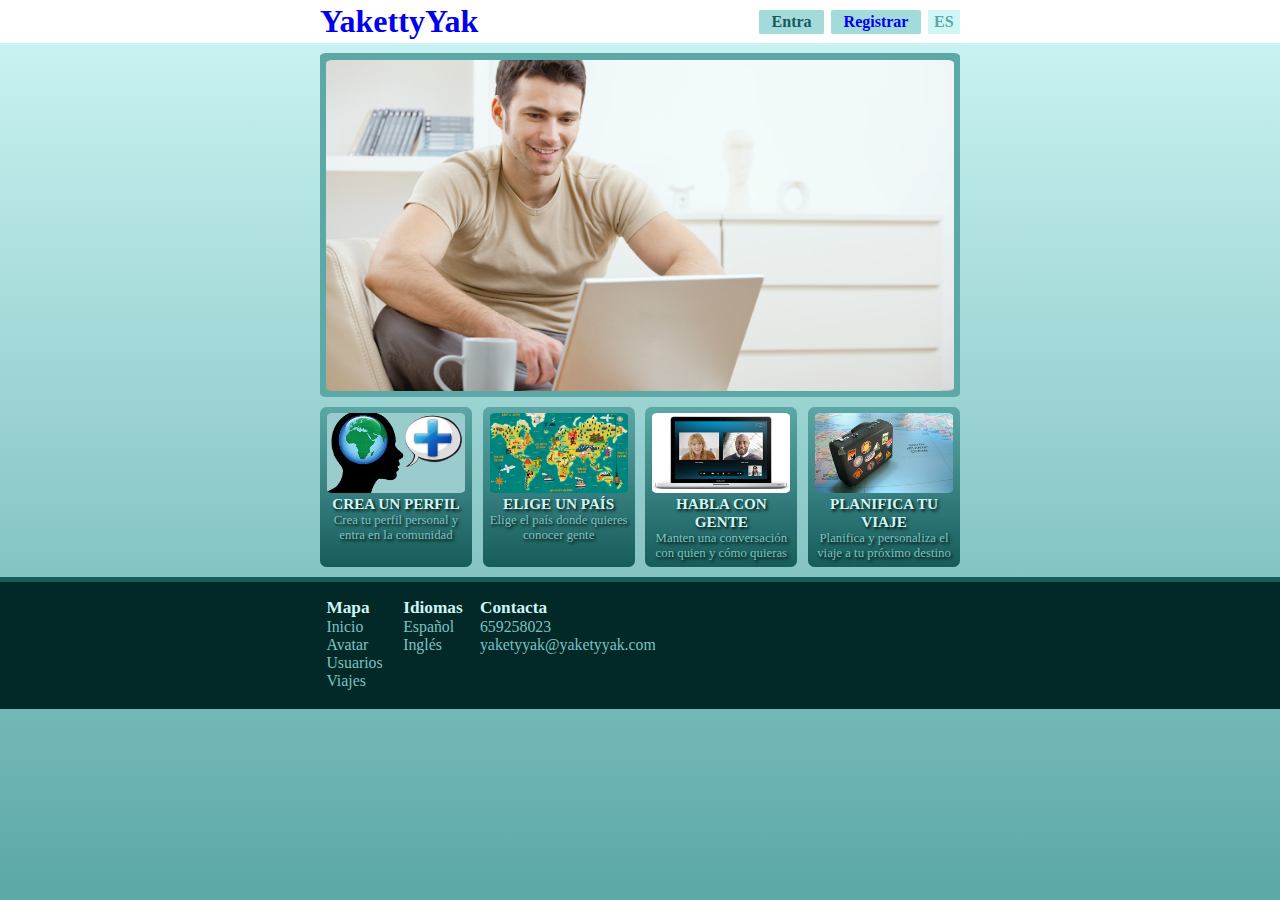
==== commit 31c8291e: "Formulario Registro" ====
--- a/www/index.html
+++ b/www/index.html
@@ -1,4 +1,4 @@
-<html>
+<html lang="es">
 	<head>
 		<!-- Título de la página -->
 		<title>yakkety yak</title>
@@ -8,9 +8,6 @@
 		
 		<!-- Caracteres especiales -->
 		<meta charset="utf-8" />
-		
-		<!-- Idioma español -->
-		<html lang="es">
 	</head>
 	
 	<body>
@@ -20,11 +17,11 @@
 			<!-- Contenedor del menu -->
 			<header class="menu-container">
 				<!-- Imagen del logo -->
-				<nav class="logo_container"><span class="logo">YakettyYak</span></nav>				
+				<nav class="logo_container"><span class="logo"><a href="index.html">YakettyYak</a></span></nav>					
 
 				<!-- Navegador -->	
 				<nav class="login-item">Entra</nav>
-			 	<nav class="login-item reg">Registrar</nav>
+			 	<nav class="login-item reg"><a href="registro.html">Registrar</a></nav>
 			  	<nav class="lan-item">ES</nav>
 			<!-- Cierre Contenedor del menu -->		
 			</header>	
@@ -91,24 +88,16 @@
 				</li>
 				
 				<li class="foot-item">					
-					<header class="cabecera">Social</header>
-					<nav class= "list">Facebook</nav>
-					<nav class= "list">Twitter</nav>
-					<nav class= "list">Google+</nav>
-					<nav class= "list">Youtube</nav>				
-				</li>				
+					<header class= "cabecera">Idiomas</header>
+					<nav class= "list">Español</nav>
+					<nav class= "list">Inglés</nav>			
+				</li>
 							
-				<li class="foot-item f1">					
+				<li class="foot-item">					
 					<header class= "cabecera">Contacta</header>
 					<nav class= "list">659258023</nav>
 					<nav class= "list">yaketyyak@yaketyyak.com</nav>			
-				</li>
-				
-				<li class="foot-item">					
-					<header class= "cabecera">Idiomas</header>
-					<nav class= "list">Español</nav>
-					<nav class= "list">Inglés</nav>			
-				</li>				
+				</li>								
 			</ul>
 
 			<!-- foot movil -->
--- a/www/css/general.css
+++ b/www/css/general.css
@@ -30,8 +30,8 @@
 }
 
 /* Estilo del body */
-body{				
-	background: -webkit-linear-gradient(#CEF6F5,#5ba8a7);
+body{	
+	background: -webkit-linear-gradient(#CEF6F5,#5ba8a7); 	
 }
 
 /* --------- MENU ---------  */
@@ -39,7 +39,7 @@
 /* Fondo menu */			
 .menu{
 	background-color:white;
-	-webkit-box-shadow: 0 0 10px 2px #888;
+
 }
 
 /* Contenedor menu */
@@ -129,7 +129,7 @@
 	background-color:#5ba8a7;	
 	padding:1%;
 	-webkit-border-radius: 1%;
-	border:1px solid 165c5b;
+	/* border:1px solid 165c5b; */
 
 	display: -webkit-flex;
     display: flex;
@@ -141,7 +141,7 @@
 .intro_img{
 	max-width:100%;
 	-webkit-border-radius:1%;
-	border:1px solid 165c5b;	
+	/* border:1px solid 165c5b;	*/
 }
 
 
@@ -162,7 +162,7 @@
 	text-align:center;
 	-webkit-border-radius:2%;
 	background: -webkit-linear-gradient(#5ba8a7,#165c5b);
-	border:1 solid 022928;
+	/* border:1 solid 022928; */
 }
 
 .flex-item:hover{
@@ -174,7 +174,7 @@
 	width:99%;
 	margin-bottom:6%;
 	-webkit-border-radius: 4%;
-	border:1px solid 022928;
+	/* border:1px solid 022928; */
 }
 
 /* Titulos de opciones de la pagina */	
@@ -201,6 +201,7 @@
 .foot-container {
 	width:50%;
 	margin:0 auto;
+	
 	padding:0;
 	list-style: none;
 	
@@ -208,10 +209,13 @@
 	display: flex;
 	-webkit-flex-wrap: row;
 	flex-wrap: row;	
+	
+	-webkit-justify-content: flex-start; 
+	justify-content: flex-start; 
 }
 
 .foot-item {
-	min-width: 20%;	
+	min-width:10%;	
 	margin-top:1.5%;
 	padding: 1%;	
 	-webkit-border-radius:4%;	
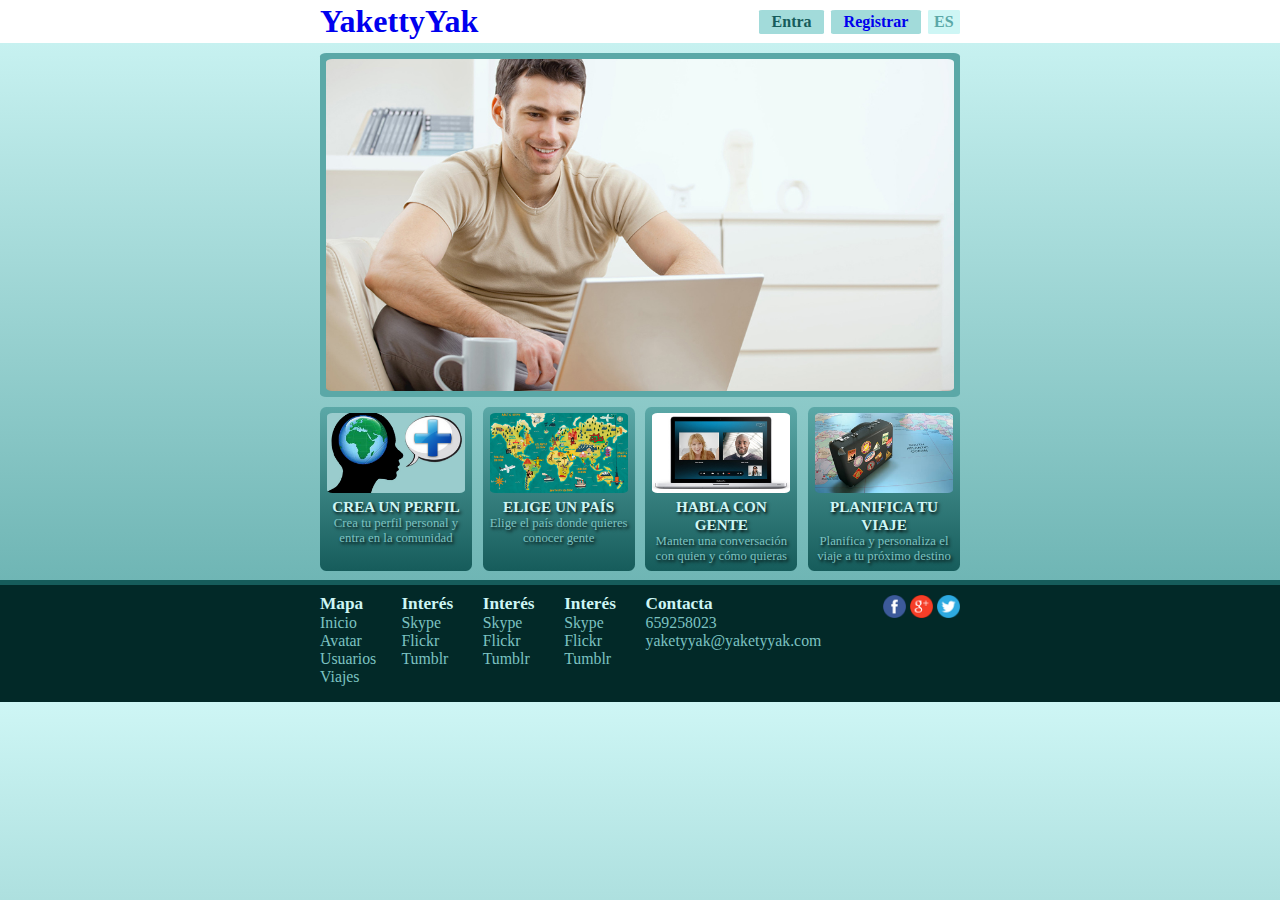
==== commit 5d77c097: "Doctype, modificacion del pie, arreglos conflictos (colores, margenes,tamaño), favicon, redimension " ====
--- a/www/index.html
+++ b/www/index.html
@@ -1,10 +1,14 @@
+<!DOCTYPE html>
 <html lang="es">
 	<head>
 		<!-- Título de la página -->
-		<title>yakkety yak</title>
+		<title>Yakkety Yak</title>
 		
 		<!-- Hoja de estilos general -->
-		<link rel="stylesheet" type="text/css" href="css/general.css"/>	
+		<link rel="stylesheet" type="text/css" href="css/base.css"/>	
+		
+		<!-- Favicon -->
+		<link rel="shortcut icon" href="img/favicon.ico">
 		
 		<!-- Caracteres especiales -->
 		<meta charset="utf-8" />
@@ -73,33 +77,65 @@
 			<!-- Cierre Contenedores de opciones -->
 			</section>	
 		<!-- Cierre Contenedor principal -->
-		</section>	
+		</section>			
 		
-		<!-- Pie de la página -->
-		<footer>
+		<!-- Totalidad del pie -->
+		<footer>				
 			<!-- Contenedor del pie -->
-			<ul class="foot-container">
-				<li class="foot-item">					
-					<header class= "cabecera">Mapa</header>
-					<nav class= "list">Inicio</nav>
-					<nav class= "list">Avatar</nav>
-					<nav class= "list">Usuarios</nav>
-					<nav class= "list">Viajes</nav>					
-				</li>
+			<div class="foot-container">
+			
+				<ul class="foot_links">
+					<!-- MAPA --> 
+					<li class="foot-item">					
+						<header class= "cabecera">Mapa</header>
+						<nav class= "list">Inicio</nav>
+						<nav class= "list">Avatar</nav>
+						<nav class= "list">Usuarios</nav>
+						<nav class= "list">Viajes</nav>					
+					</li>	
+
+					<!-- INTERES --> 
+					<li class="foot-item">					
+						<header class= "cabecera">Interés</header>
+						<nav class= "list">Skype</nav>
+						<nav class= "list">Flickr</nav>
+						<nav class= "list">Tumblr</nav>								
+					</li>
+					
+					<!--  --> 
+					<li class="foot-item">					
+						<header class= "cabecera">Interés</header>
+						<nav class= "list">Skype</nav>
+						<nav class= "list">Flickr</nav>
+						<nav class= "list">Tumblr</nav>								
+					</li>
+					
+					<!--  --> 
+					<li class="foot-item">					
+						<header class= "cabecera">Interés</header>
+						<nav class= "list">Skype</nav>
+						<nav class= "list">Flickr</nav>
+						<nav class= "list">Tumblr</nav>								
+					</li>
+											
+					<!-- CONTACTA --> 
+					<li class="foot-item">					
+						<header class= "cabecera">Contacta</header>
+						<nav class= "list">659258023</nav>
+						<nav class= "list">yaketyyak@yaketyyak.com</nav>			
+					</li>
+				</ul>
 				
-				<li class="foot-item">					
-					<header class= "cabecera">Idiomas</header>
-					<nav class= "list">Español</nav>
-					<nav class= "list">Inglés</nav>			
-				</li>
-							
-				<li class="foot-item">					
-					<header class= "cabecera">Contacta</header>
-					<nav class= "list">659258023</nav>
-					<nav class= "list">yaketyyak@yaketyyak.com</nav>			
-				</li>								
-			</ul>
-
+				<ul class="foot_aside">				
+					<!-- Parte SOCIAL -->
+					<li>
+						<img src="img/icons/twitter.png"/>
+						<img src="img/icons/g+.png"/>						
+						<img src="img/icons/facebook.png"/>
+					</li>					
+				</ul>						
+			</div>
+			
 			<!-- foot movil -->
 			<nav class="foot-movil">
 				<img class="foot_img"src="img/icons/email.png"/>
@@ -107,9 +143,8 @@
 				<img class="foot_img"src="img/icons/g+.png"/>
 				<img class="foot_img"src="img/icons/twitter.png"/>
 			<!-- Cierre foot del movil -->		
-			</nav>				
-			
-		<!-- Cierre del Pie de la página -->	
-		</footer>	
+			</nav>
+		<!-- Cierre de del Pie -->	
+		</footer>
 	</body>	
 </html>--- a/www/css/base.css
+++ b/www/css/base.css
@@ -0,0 +1,483 @@
+ /* Estilos generales de todo el documento */
+*{
+	margin:0;
+	font-family:cambria;
+}
+
+/* Estilo de parrafos */
+aside{
+	color:#7cc2c1;
+	font-size:80%;
+	
+	display: flex;
+	display: -webkit-flex;	
+  	flex-flow: row;
+	-webkit-flex-flow: row;
+ 	 -webkit-align-items: center; 
+  	align-items: center; 
+}
+
+/* Importar la fuente */
+@font-face {
+	 font-family:"Cambria";
+	 src:url("fonts/cambria.ttf");
+	 src:url("fonts/cambria_bold.ttf");
+}
+
+/* Enlaces */
+a{
+	text-decoration:none;
+}
+
+/* Estilo del body */
+body{	
+	background: -webkit-linear-gradient(#CEF6F5,#5ba8a7); 	
+}
+
+/* --------- MENU ---------  */
+
+/* Fondo menu */			
+.menu{
+	background-color:white;
+	margin-bottom:0.75%;
+}
+
+/* Contenedor menu */
+.menu-container{
+	margin:0 auto;
+	width:50%;
+	padding: 0.25% 0;
+
+	display: flex;
+	display: -webkit-flex;
+  	flex-flow: row;
+	-webkit-flex-flow: row;
+ 	 -webkit-align-items: center; 
+  	align-items: center;  	
+	-webkit-justify-content: flex-end; 
+  	justify-content: flex-end; 
+}
+
+.logo_container{
+	width:80%;
+	
+	display: flex;
+	display: -webkit-flex;
+  	flex-flow: row;
+	-webkit-flex-flow: row;
+ 	 -webkit-align-items: center; 
+  	align-items: center;  	
+	-webkit-justify-content: flex-start; 
+  	justify-content: flex-start;
+}
+
+/* Logo */
+span.logo{
+	font-size:200%;
+	font-weight:bold;
+	color:#5ba8a7;
+}
+
+/* Botones menu */
+.login-item, .lan-item{	
+	margin-left:1%;
+	text-align:center;
+	font-weight:bold;
+	-webkit-border-radius:5%;
+}
+
+.login-item{
+	max-width:23%;
+	padding:0.5% 2%;
+	color:#165c5b;
+	background-color:#a2dbda;
+}
+
+.lan-item{
+	max-width:10%;
+	padding:0.5% 1%;
+	color:#5ba8a7;
+	background-color:#cef6f5;
+}
+
+.login-item:hover{
+	color:#a2dbda;
+	background-color:#165c5b;
+}
+
+.lan-item:hover{
+	color:#cef6f5;
+	background-color:#5ba8a7;
+}
+
+/* Menu solo para movil */
+.menu-movil{
+	display: none;
+}
+
+/* --------- CONTENEDOR PRINCIPAL ---------  */
+	
+.container{	
+	width:50%;
+	margin:0 auto;	
+	padding:10;
+}
+	
+/* Contenedor de la introduccion */	
+.intro_container{
+	margin:0 auto;
+	background-color:#5ba8a7;	
+	padding:1%;
+	-webkit-border-radius: 1%;
+	/* border:1px solid 165c5b; */
+
+	display: -webkit-flex;
+    display: flex;
+	-webkit-flex-flow: row;
+    flex-flow: row;
+}
+
+/* Imagen de la introduccion */	
+.intro_img{
+	max-width:100%;
+	-webkit-border-radius:1%;
+	/* border:1px solid 165c5b;	*/
+}
+
+
+/* Contenedor de la introduccion */	
+.options-container {
+	display: -webkit-flex;
+	display: flex;
+	-webkit-flex-wrap: row;
+	flex-wrap: row;
+	-webkit-justify-content: space-between; 
+	justify-content: space-between; 
+}
+
+.flex-item {
+	width:47%;
+	padding:1%;	
+	text-shadow: black 0.1em 0.1em 0.2em;
+	text-align:center;
+	-webkit-border-radius:2%;
+	background: -webkit-linear-gradient(#5ba8a7,#165c5b);
+	/* border:1 solid 022928; */
+}
+
+.flex-item:hover{
+	-webkit-box-shadow: 0 0 10px #022928;
+}
+
+/* Imagenes de opciones de la pagina */	
+.options{
+	width:99%;
+	margin-bottom:6%;
+	-webkit-border-radius: 4%;
+	/* border:1px solid 022928; */
+}
+
+/* Titulos de opciones de la pagina */	
+.titulo{
+	font-size:90%;
+	color:#cef6f5;
+	font-weight:bold;
+}
+
+.list{
+	font-size:82.5%;
+}
+
+/* --------- PIE ---------  */
+
+/* Pie completo */
+footer{
+	margin-top:0.75%;
+	padding-bottom:1%;
+	background-color:#022928;		
+	border-top:5px solid #165c5b;
+}
+
+
+/* Contenedor del Pie */
+.foot-container {
+	margin:0 auto;
+	width:50%;
+	padding:0.25% 0;
+
+	display: flex;
+	display: -webkit-flex;
+  	flex-flow: row;
+	-webkit-flex-flow: row;	
+	
+	-webkit-justify-content: space-between;  /* Separar links de imagenes del pie */
+	justify-content: space-between; /* Separar links de imagenes del pie */	
+}
+
+.foot_links{		
+	min-width:50%;
+	padding-left:0; /* Para poner las listas en su sitio inicial */
+	
+	display: flex;
+	display: -webkit-flex;
+  	flex-flow: row;
+	-webkit-flex-flow: row;
+}
+
+/* Cada lista de enlaces */
+.foot-item {
+	min-width:20%;
+	font-size:120%;
+	
+	margin-top:1.5%;
+	margin-right:1%;
+
+	-webkit-border-radius:4%;	
+	color:#7cc2c1;
+	
+	list-style: none; /* Quitar decoracion listas */
+}
+
+/* Titulos de la lista de enlaces */
+.cabecera{
+	color:#cef6f5;
+	font-weight:bold;
+	font-size:90%;
+}
+
+/* Parte de imagenes del pie */
+.foot_aside{
+	width:20%;
+	padding:0;
+	margin-top:1%;
+	
+	list-style: none; /* Quitar decoracion listas */
+	
+	display: flex;
+	display: -webkit-flex;
+  	flex-flow:wrap row;
+	-webkit-flex-flow:wrap row;
+}
+
+/* imagenes sociales */
+.foot_aside img{
+	width:18%;
+	margin-left:3%;
+	float:right;
+}
+
+/* pie movil */
+.foot-movil{
+	display: none;
+}
+
+
+
+
+
+
+
+
+
+
+/*  ----------------- JQUERY PARA TAMAÑO MEDIO ----------------- */	
+@media(min-width: 1024px) {
+
+		.options-container{
+			-webkit-flex-wrap: row;
+			flex-wrap: row;			 
+		}
+
+		.flex-item {
+			max-width: 21.75%;	
+			margin-top:1.5%;
+			padding: 1%;	
+			-webkit-border-radius:4%;		
+		}
+
+		/* Imagenes de opciones de la pagina */	
+		.options{
+			max-width:99.25%;
+			margin-bottom:1%;
+		}
+
+		/* Titulos de opciones de la pagina */	
+		.titulo{
+			font-size:95%;
+		}
+
+		aside{
+			font-size:80%;
+		}			
+}
+
+
+
+
+
+
+
+/*  ----------------- JQUERY PARA TAMAÑO PEQUEÑO ----------------- */	
+@media (max-width: 1024px) and (min-width: 480px) {
+
+		span.logo{
+			font-size:175%;
+			
+		}
+
+		.login-item{
+			min-width: 15%;
+			font-size: 90%;
+		}
+
+		.lan-item{
+			min-width: 3%;
+			font-size: 90%;
+		}
+
+		.options-container {
+			-webkit-flex-wrap: wrap;
+			flex-wrap: wrap;			 
+		}
+
+		.flex-item {
+			max-width: 47%;
+			margin-top:1.5%;
+			padding: 1%;
+			-webkit-border-radius:2%;
+		}
+
+		.1{
+			margin-right:3%;
+		}
+
+		/* Imagenes de opciones de la pagina */	
+		.options{
+			max-width:99.25%;
+			margin-bottom:1%;
+		}
+
+		/* Titulos de opciones de la pagina */	
+		.titulo{
+			font-size:125%;
+		}
+
+		aside{
+			display:none;
+		}
+
+		.foot-item {
+			min-width: 20%;	
+			font-size: 80%;
+		}
+
+		.f1{
+			min-width: 40%;
+		}
+}
+
+@media (max-width: 725px) and (min-width: 480px) {
+	.reg{
+		display: none;
+	}
+
+	.list{
+		display: none;
+	}
+
+	.f1{
+		min-width: 30%;	
+	}
+}
+
+
+
+
+
+
+
+/*  ----------------- JQUERY PARA MOVILES ----------------- */	
+@media  (max-width: 480px) and (orientation: portrait) {
+
+		/* ELEMENTOS QUE DESAPARECEN.. */
+		/* ..del menu*/
+		.logo_container, .login-item, .lan-item {
+			display: none;
+		}
+
+		.intro_container, aside{
+			display: none;
+		}
+
+		.foot-container {
+			display: none;
+		}
+
+		/* ELEMENTOS QUE CAMBIAN */
+
+		.menu-movil{
+			display:block;
+			width: 80%;
+			margin:0 auto;
+			padding:2%;
+			margin-bottom:2%;
+
+			display: -webkit-flex;
+			display: flex;
+			-webkit-flex-wrap: row;
+			flex-wrap: row;
+			-webkit-justify-content: space-between; 
+			justify-content: space-between;
+		}
+
+		.img_movil{
+			width:15%;
+		}
+
+		.container{
+			width: 90%;
+		}
+
+		.options-container {
+			-webkit-flex-direction: column; 
+  			flex-direction: column;
+		}
+
+		.flex-item {	
+			min-width:95%;	
+			padding: 2%;
+			margin-bottom: 4%;
+			-webkit-border-radius:2%;
+		}		
+
+		/* Imagenes de opciones de la pagina */	
+		.options{
+			width: 99%;
+			margin-bottom: 0%;
+		}
+
+		/* Titulos de opciones de la pagina */	
+		.titulo{
+			-webkit-justify-content: flex-end; 
+  			justify-content: flex-end; 			
+			font-size:200%;
+		}
+
+		.foot-movil{
+			width: 90%;
+			margin:0 auto;
+			padding:3%;
+			margin-top:0%;
+
+			display: -webkit-flex;
+			display: flex;			
+			-webkit-flex-wrap: row;
+			flex-wrap: row; 			
+			-webkit-justify-content: space-between; 
+			justify-content: space-between;
+		}
+
+		.foot_img{
+			width:15%;
+		}
+}